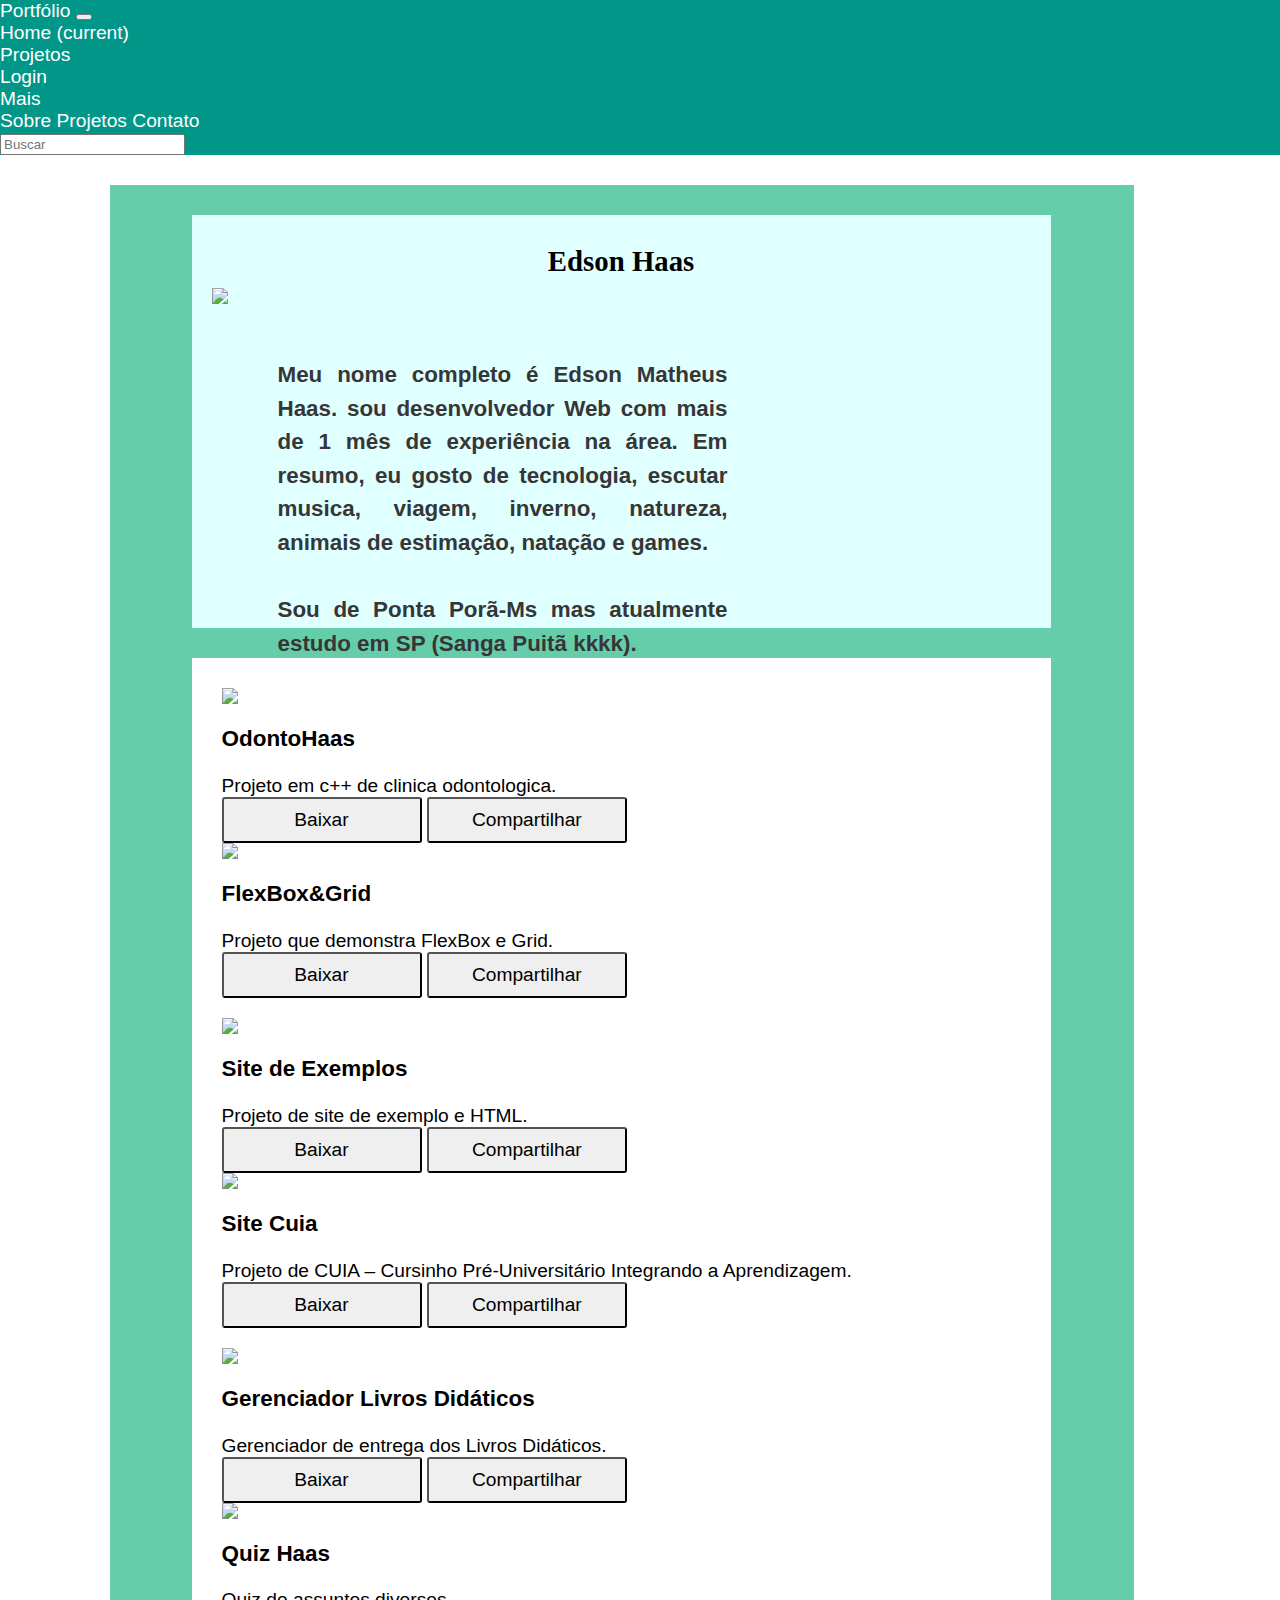
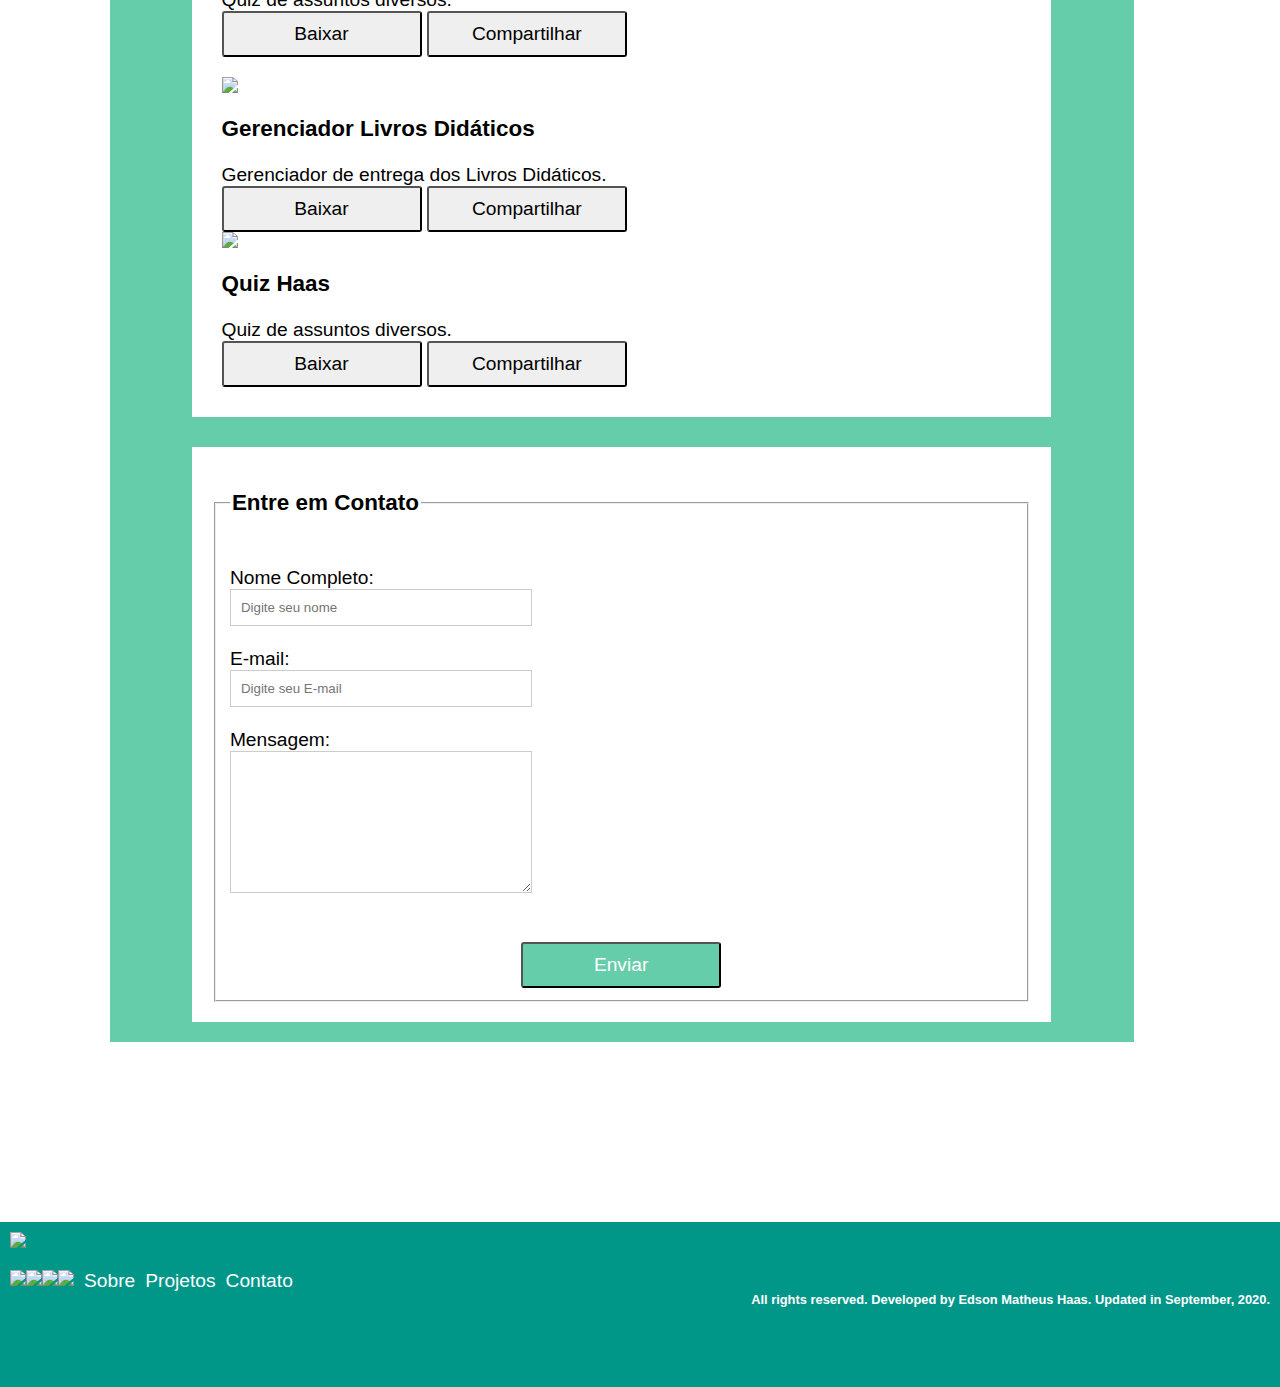
==== index.html @ 9301697a "atualizando quests" ====
<!DOCTYPE html>
<html lang="pt-br">
<head>
  <meta charset="utf-8">
  <meta name="viewport" content="width=device-width,initial-scale=1.0"/>
  <meta http-equiv="X-AU-Compatible" content="ie=edge">
  <link rel="stylesheet" href="./stilo.css" />
  <link rel="stylesheet" href="https://fonts.googleapis.com/css?family=Roboto:300,400,500,700|Material+Icons">
  <link rel="stylesheet" href="https://unpkg.com/bootstrap-material-design@4.1.1/dist/css/bootstrap-material-design.min.css" integrity="sha384-wXznGJNEXNG1NFsbm0ugrLFMQPWswR3lds2VeinahP8N0zJw9VWSopbjv2x7WCvX" crossorigin="anonymous">
  <title>Edson Haas</title>
<body>
  <header >



    <nav class="navbar navbar-expand-lg navbar-dark" style="background-color: #009688;">
      <a class="navbar-brand" href="#">Portfólio</a>
      <button class="navbar-toggler" type="button" data-toggle="collapse" data-target="#navbarsExample05" aria-controls="navbarsExample05" aria-expanded="false" aria-label="Toggle navigation">
        <span class="navbar-toggler-icon"></span>
      </button>

      <div class="collapse navbar-collapse" id="navbarsExample05">
        <ul class="navbar-nav mr-auto">
          <li class="nav-item active">
            <a class="nav-link" href="index.html">Home <span class="sr-only">(current)</span></a>
          </li>
          <li class="nav-item">
            <a class="nav-link" href="#projetos">Projetos</a>
          </li>
          <li class="nav-item">
            <a class="nav-link disabled" href="#">Login</a>
          </li>
          <li class="nav-item dropdown">
            <a class="nav-link dropdown-toggle" href="#" id="dropdown05" data-toggle="dropdown" aria-haspopup="true" aria-expanded="false">Mais</a>
            <div class="dropdown-menu" aria-labelledby="dropdown05">
              <a class="dropdown-item" href="#pessoal">Sobre</a>
              <a class="dropdown-item" href="#projetos">Projetos</a>
              <a class="dropdown-item" href="#contato">Contato</a>
            </div>
          </li>
        </ul>
        <form class="form-inline my-2 my-md-0">
          <input class="form-control" type="text" placeholder="Buscar">
        </form>
      </div>
    </nav>
  <!-- <nav>
    <ul class="menu">
      <li><a href="#pessoal">Sobre</a></li>
      <li><a href="#projetos">Projetos </a></li>
      <li><a href="#contato">Contato</a></li>

    </ul>
  </nav> -->

</header>

<main>


    <section class="pessoal" id="pessoal">
      <h2>Edson Haas</h2>
      <div class="ceo">
          <img src="./img/img_ceo.png">
          <div class="d-xl-block d-none">
            <h5>Meu nome completo é Edson Matheus Haas. sou desenvolvedor Web com mais de 1 mês de experiência na área.
              Em resumo, eu gosto de tecnologia, escutar musica, viagem,
              inverno, natureza, animais de estimação, natação e games.<br><br>
                Sou de Ponta Porã-Ms mas atualmente estudo em SP (Sanga Puitã kkkk).</h5>
          </div>

        </div>
        <div class="ceoText">

    </section>

    <section class="projetos" id="projetos">
      <div class="row p-2">
      <div class="col-lg-12 col-md-12 col-sm-12 mb-2">
      <div class="card">
        <a href="projeto1.html">
         <img src="./img/projeto1.jpg"></a>

        <div class="card-body">
          <h3>OdontoHaas</h3>
         <p>Projeto em c++ de clinica odontologica.</p>
          <button class="btn btn-primary">Baixar</button>
          <button class="btn btn-outline-success">Compartilhar</button>
        </div>
      </div>
    </div>
      <div class="col-lg-12 col-md-12 col-sm-12 mb-2">
      <div class="card">
        <a href="projeto2.html">
         <img src="./img/projeto2.jpg"></a>
         <div class="card-body">
           <h3>FlexBox&Grid</h3>
           <p>Projeto que demonstra FlexBox e Grid.</p>
           <button class="btn btn-primary">Baixar</button>
           <button class="btn btn-outline-success">Compartilhar</button>
         </div>
        </div>
       </div>
      </div>
      <div class="row p-2">
       <div class="col-lg-12 col-md-12 col-sm-12 mb-2">
       <div class="card">
        <a href="projeto3.html">
         <img src="./img/projeto3.jpg"></a>
         <div class="card-body">
           <h3>Site de Exemplos</h3>
          <p>Projeto de site de exemplo e HTML.</p>
           <button class="btn btn-primary">Baixar</button>
           <button class="btn btn-outline-success">Compartilhar</button>
         </div>
      </div>
    </div>
      <div class="col-lg-12 col-md-12 col-sm-12 mb-2">
      <div class="card">
        <a href="projeto4.html">
        <img src="./img/projeto4.jpg"></a>
        <div class="card-body">
          <h3>Site Cuia</h3>
          <p>Projeto de CUIA – Cursinho Pré-Universitário Integrando a Aprendizagem.</p>
          <button class="btn btn-primary">Baixar</button>
          <button class="btn btn-outline-success">Compartilhar</button>
        </div>
      </div>
    </div>
  </div>
      <div class="row p-2">
       <div class="col-lg-12 col-md-12 col-sm-12 mb-2">
       <div class="card">
        <a href="projeto5.html">
         <img src="./img/projeto5.jpg"></a>
         <div class="card-body">
           <h3>Gerenciador Livros Didáticos</h3>
          <p>Gerenciador de entrega dos Livros Didáticos.</p>
           <button class="btn btn-primary">Baixar</button>
           <button class="btn btn-outline-success">Compartilhar</button>
         </div>
      </div >
    </div>
      <div class="col-lg-12 col-md-12 col-sm-12 mb-2">
      <div class="card">
        <a href="projeto6.html">
         <img src="./img/projeto6.jpg"></a>
         <div class="card-body">
           <h3>Quiz Haas</h3>
           <p>Quiz de assuntos diversos.</p>
           <button class="btn btn-primary">Baixar</button>
           <button class="btn btn-outline-success">Compartilhar</button>
       </div>
      </div>
    </div>
  </div>
    <div class="row p-2">
      <div class="col-lg-12 col-md-12 col-sm-12 mb-2">
       <div class="card">
        <a href="projeto5.html">
         <img src="./img/projeto5.jpg"></a>
         <div class="card-body">
           <h3>Gerenciador Livros Didáticos</h3>
          <p>Gerenciador de entrega dos Livros Didáticos.</p>
           <button class="btn btn-primary">Baixar</button>
           <button class="btn btn-outline-success">Compartilhar</button>
         </div>
      </div>
      </div>

      <div class="col-lg-12 col-md-12 col-sm-12 mb-2">
      <div  class="card">
        <a href="projeto6.html">
         <img src="./img/projeto6.jpg"></a>
         <div class="card-body">
           <h3>Quiz Haas</h3>
           <p>Quiz de assuntos diversos.</p>
           <button class="btn btn-primary">Baixar</button>
           <button class="btn btn-outline-success">Compartilhar</button>
         </div>
        </div>
      </div>

  </section>

    <section class="contato" id="contato">
      <form  method="get">
        <fieldset>
     <legend>
         <h3>Entre em Contato</h3></legend><br>
            <label for="nome">Nome Completo:</label><br>
            <input type="text" class="field" name="name" placeholder="Digite seu nome"><br><br>

            <label for="email">E-mail:</label><br>
            <input type="email" class="field" name="email" placeholder="Digite seu E-mail"><br><br>

            <label>Mensagem:</label><br>
            <textarea class="field" cols="35" rows="8"></textarea><br>

            </select><br><br>

             <p class="center-content">
              <input type="submit" class="btn btn-green" name="Enviar" value="Enviar">
              </p>

        </fieldset>

      </form>

    </section>

  </main>
<footer>

  <a href="index.html">
  <img src="./img/img_logo.png"></a><br>
   <div class="logos">
     <a href="https://pt-br.facebook.com/ifms.pp/">
     <img src="./img/img_logo1.png">
     <a href="https://twitter.com/IFMS_Ponta">
     <img src="./img/img_logo2.png">
     <a href="https://www.instagram.com/ifms_ponta/">
     <img src="./img/img_logo3.png">
     <a href="https://www.youtube.com/channel/UC_DLD3-ADKtoa6j-EUTqTvg">
     <img src="./img/img_logo4.png">


     <ul class="menu">
       <li><a href="#pessoal">Sobre</a></li>
       <li><a href="#projetos">Projetos</a></li>
       <li><a href="#contato">Contato</a></li>

     </ul>

   </div>
<h6>All rights reserved. Developed by Edson Matheus Haas. Updated in September, 2020.<h6>

</footer>
<script src="https://code.jquery.com/jquery-3.2.1.slim.min.js" integrity="sha384-KJ3o2DKtIkvYIK3UENzmM7KCkRr/rE9/Qpg6aAZGJwFDMVNA/GpGFF93hXpG5KkN" crossorigin="anonymous"></script>
<script src="https://unpkg.com/popper.js@1.12.6/dist/umd/popper.js" integrity="sha384-fA23ZRQ3G/J53mElWqVJEGJzU0sTs+SvzG8fXVWP+kJQ1lwFAOkcUOysnlKJC33U" crossorigin="anonymous"></script>
<script src="https://unpkg.com/bootstrap-material-design@4.1.1/dist/js/bootstrap-material-design.js" integrity="sha384-CauSuKpEqAFajSpkdjv3z9t8E7RlpJ1UP0lKM/+NdtSarroVKu069AlsRPKkFBz9" crossorigin="anonymous"></script>

</body>

</html>
---- stilo.css ----
body{
	background-image: url("img/fundos_site.jpg");
	background-repeat: no-repeat;
	background-position: top;
	background-size: 100%;
	background-attachment: fixed;
}

body,ul,li,p{
  margin: 0px;
  padding: 0px;
  list-style: none;
  font-size: 1.2rem;
  font-family: arial;
}

}
body{
  margin-bottom: 100px;
}

a{
  text-decoration: none;
  color: white
}

h1 {
  text-align: center;
  margin-top: 100px;
}

h2 {
  text-align: center;
  margin: 10px;
	font-family: georgia;
}

img{
  max-width: 100%;
  display: block;
}

/* .header{
  background:#009688;
  display: flex;
  flex-wrap: wrap;
  justify-content: space-between;
  align-items: center;
  padding: 20px;
} */

.menu{
  display: flex;
}

.menu li{
  margin-left: 10px
}

.menu li a{
  display: block;
  padding: 0px;
}

.projetos{
	overflow: hidden;
}

.projetos img{
  max-width: 100%;
  -moz-transition: All 0.3s;
  -webkit-transition: All 0.3s;
  transition: All;
}

.projetos:hover img{
  -moz-transform: scale(1.1);
  -webkit-transform: scale(1.1);
  transform: scale(1.1);
}

main{
	width: 80%;
	background: #66CDAA;
	position: relative;
	top: 10px;
	left: 7%;
	float: left;
	margin: 20px;
	padding-bottom: 20px;
}

main section{
	width: 80%;
	margin-left: 8%;
	padding: 20px;
	margin-top: 30px;
	background-color:white;
}

.projetos{
  display: flex;
  flex-wrap: wrap;
}

.projetos> div{
  flex: 1 1 400px;
  margin: 10px;
}

.pessoal{
	background-color: #E0FFFF;
}

h5{
	display: flex;
  flex-direction:row-reverse;
	margin: 50px;
	font-size: 1.4rem;
	font-family: Helvetica;
  color: 		#363636;
	text-align: justify;
	line-height: 1.5;
  height:0px;
	width:450px;
	padding-top: 20px;
}

/* form{
	background-color:#E0FFFF;
	margin: 45px;
	border-radius: 3px;
	width: 90%;
	list-style: none;
	font-size: 1.2rem;
	font-family: arial;
} */

 textarea{
	outline: none;
	width: 300px;
}

.field{
	border: solid 1px #ccc;
	padding: 10px;
	outline: none;
	width: 280px;
}

.field:focus{
	border-color: #18A383;
}

.center-content{
	text-align: center;
}

.btn{
	border-radius: 3px;
	display: inline-block;
	padding: 10px 5px;
	font-size: 1.2rem;
	font-family: arial;
	width: 200px;
}

.btn-green{
	color: white;
  background-color: #66CDAA;
}

.btn-green:hover{
	background-color: #009688;
}

.btn-green:active{
	background-color: #008080;
}

.ceo{
	display: flex;
	flex-direction: row;
	margin: 0px;
	width: 240px ;
  height: 300px;
	margin: 0px;
}

.ceoText{
	display: flex;
	flex-direction:row;
	flex-direction: column;
	max-width: 500px;
	margin: 0px;
	padding: 10px;
}

.logos{
  display: flex;
  flex-direction: row;
}

footer h6{
  display: flex;
  flex-direction:row-reverse;
  color: white;
	margin: 0px;
}

footer{
	 display: block;
	 clear: both;
	 height: 115px;
	 padding: 10px;
	 position: relative;
	 background-color: 	#009688;
	 top: 170px;
	 bottom: 0px;
	 overflow: hidden;
	 padding-bottom: 40px;
}
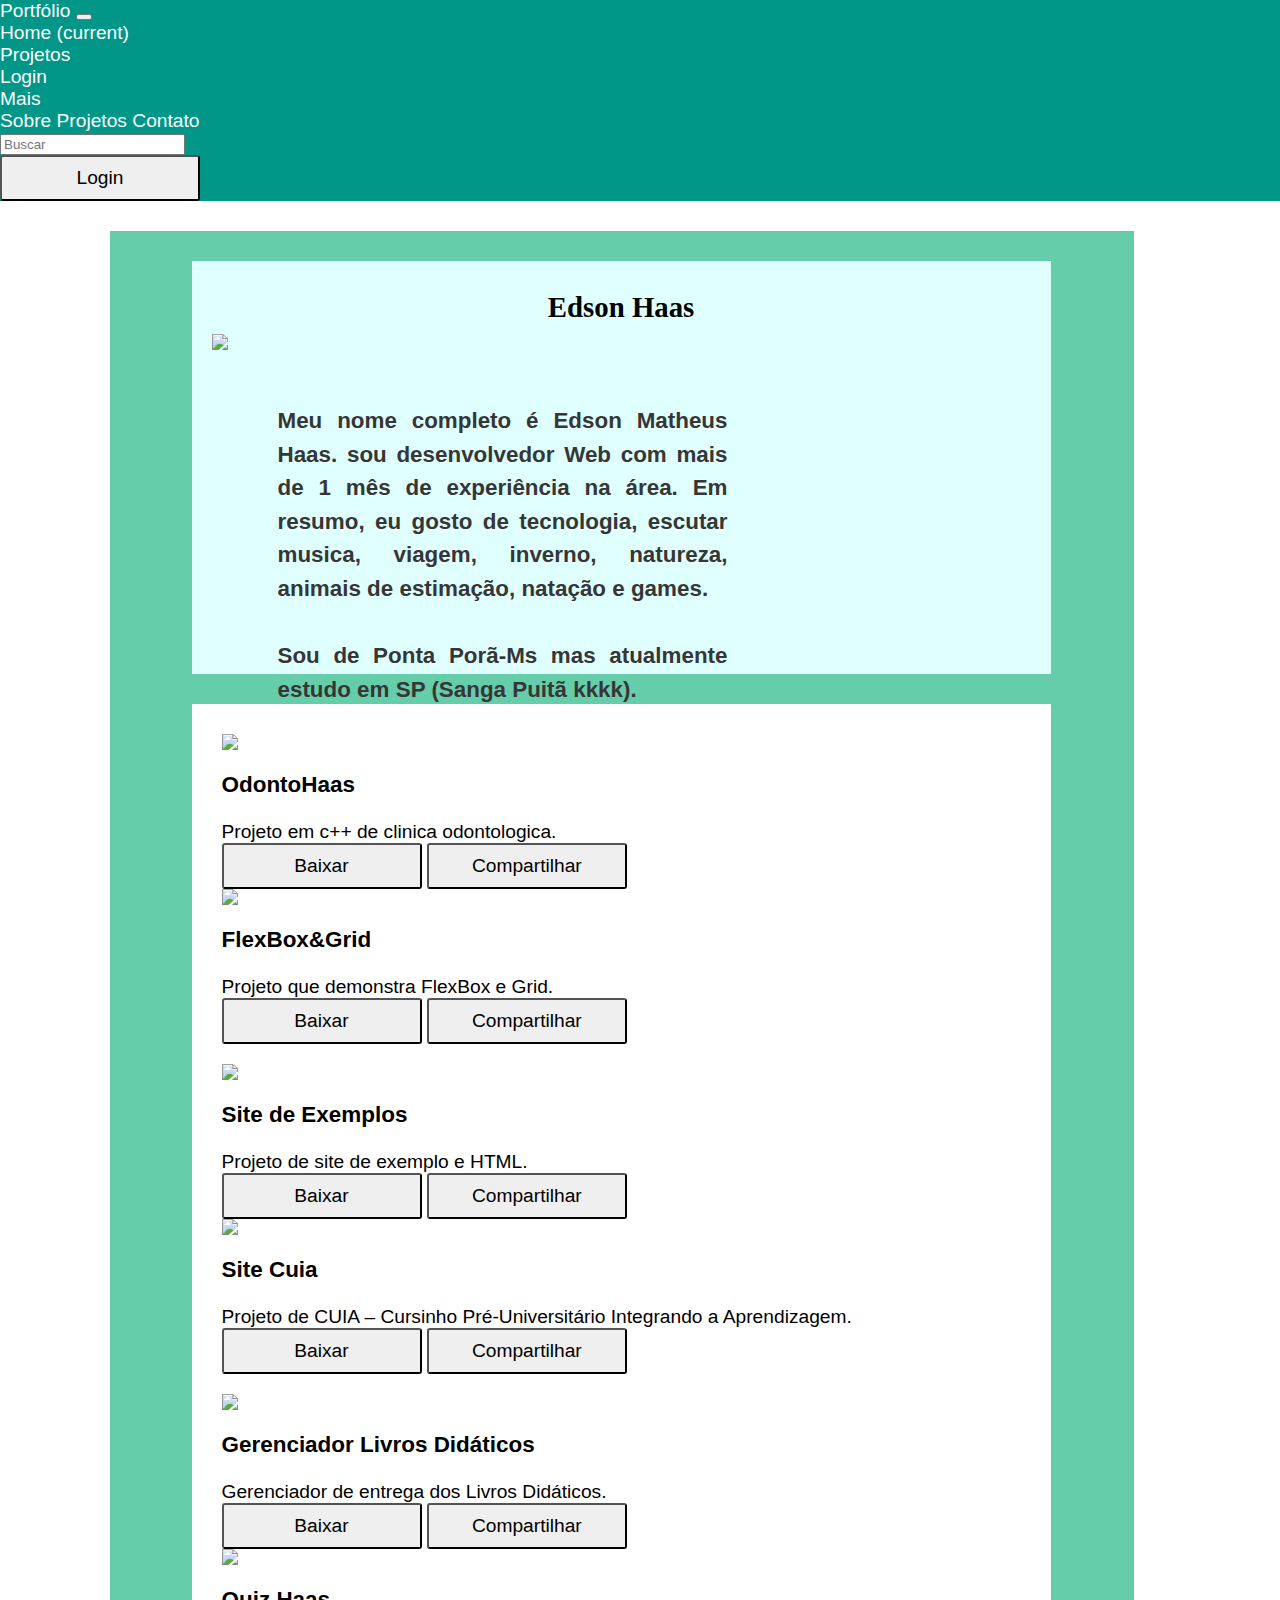
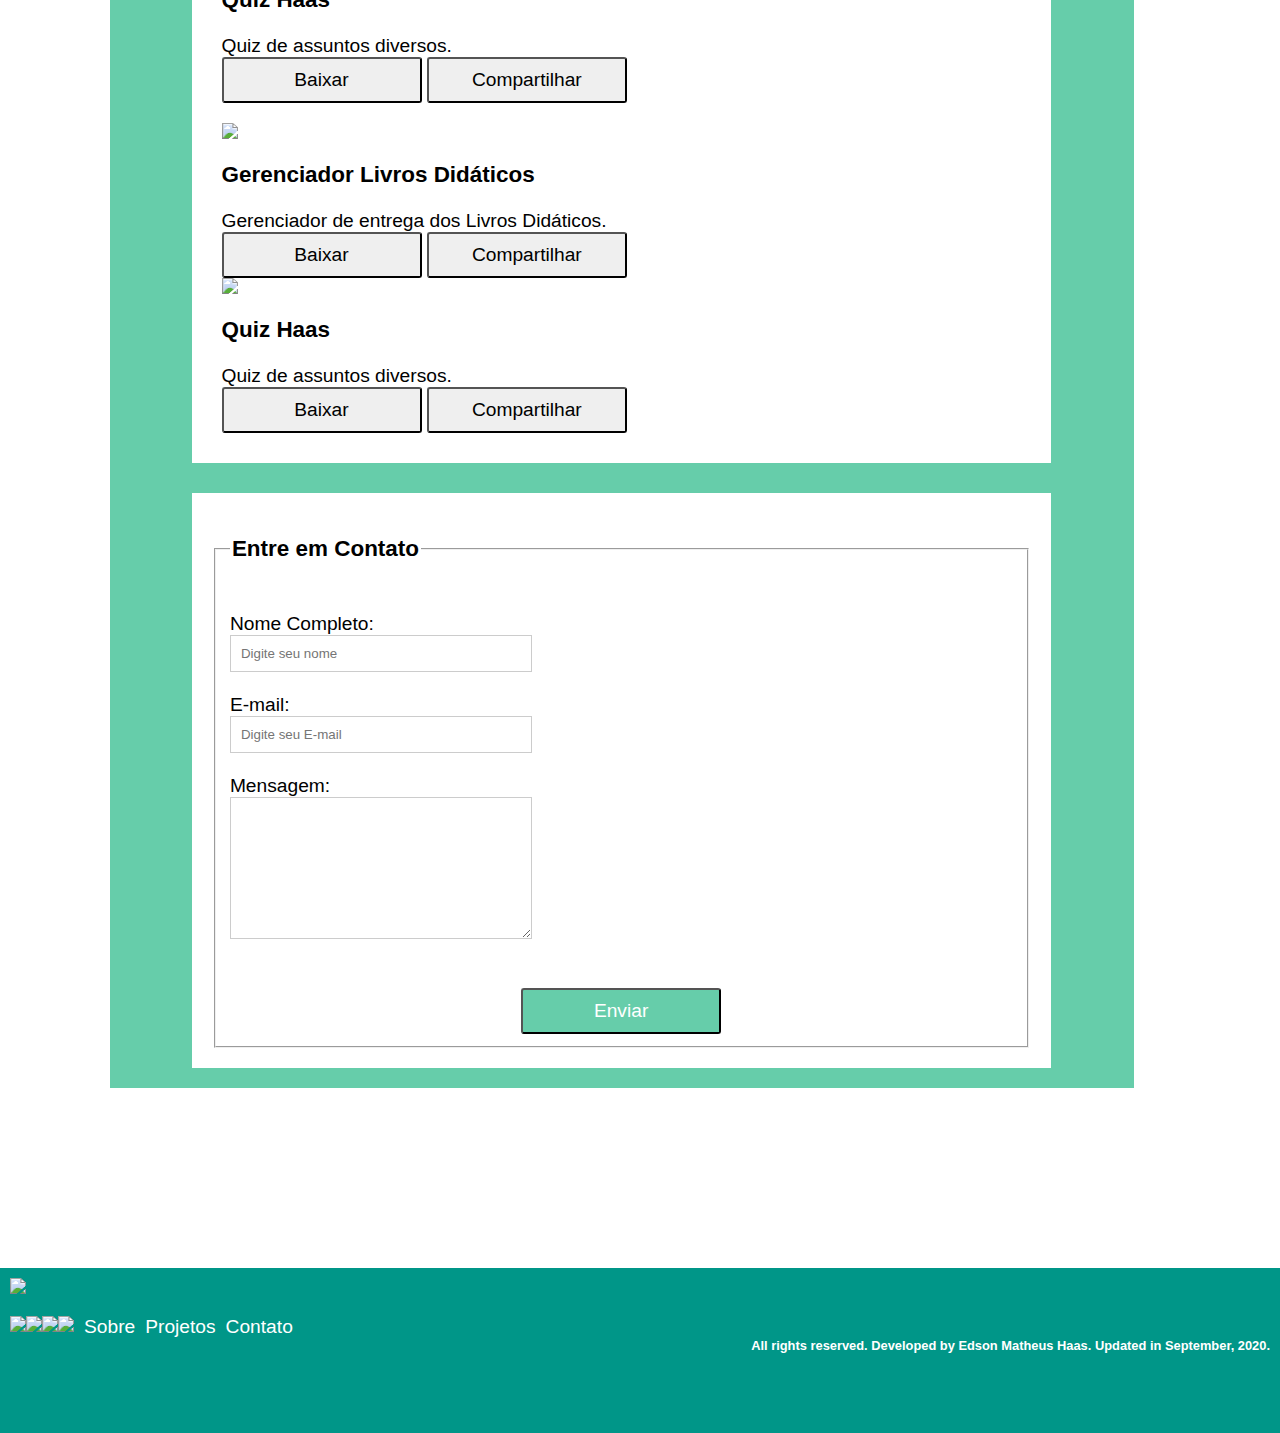
==== commit 1f35a151: "arrumei" ====
--- a/index.html
+++ b/index.html
@@ -7,14 +7,22 @@
   <link rel="stylesheet" href="./stilo.css" />
   <link rel="stylesheet" href="https://fonts.googleapis.com/css?family=Roboto:300,400,500,700|Material+Icons">
   <link rel="stylesheet" href="https://unpkg.com/bootstrap-material-design@4.1.1/dist/css/bootstrap-material-design.min.css" integrity="sha384-wXznGJNEXNG1NFsbm0ugrLFMQPWswR3lds2VeinahP8N0zJw9VWSopbjv2x7WCvX" crossorigin="anonymous">
+  <link rel="shortcut icon" href="img\favicon_pasta\favicon.png" />
   <title>Edson Haas</title>
 <body>
-  <header >
+
+
+    <div class="d-none  d-md-block">
+        <header >
+
+            <img src="img\favicon_pasta\favicon-96x96.png" alt="">
+ 
+    </div>
 
 
 
     <nav class="navbar navbar-expand-lg navbar-dark" style="background-color: #009688;">
-      <a class="navbar-brand" href="#">Portfólio</a>
+      <a class="navbar-brand d-md-none" href="#">Portfólio</a>
       <button class="navbar-toggler" type="button" data-toggle="collapse" data-target="#navbarsExample05" aria-controls="navbarsExample05" aria-expanded="false" aria-label="Toggle navigation">
         <span class="navbar-toggler-icon"></span>
       </button>
@@ -42,6 +50,7 @@
         <form class="form-inline my-2 my-md-0">
           <input class="form-control" type="text" placeholder="Buscar">
         </form>
+              <button class="btn btn-outline-dark d-md-none">Login</button>
       </div>
     </nav>
   <!-- <nav>
--- a/stilo.css
+++ b/stilo.css
@@ -16,7 +16,7 @@
 
 }
 body{
-  margin-bottom: 100px;
+  margin-bottom: 100px ;
 }
 
 a{
@@ -126,15 +126,7 @@
 	padding-top: 20px;
 }
 
-/* form{
-	background-color:#E0FFFF;
-	margin: 45px;
-	border-radius: 3px;
-	width: 90%;
-	list-style: none;
-	font-size: 1.2rem;
-	font-family: arial;
-} */
+
 
  textarea{
 	outline: none;
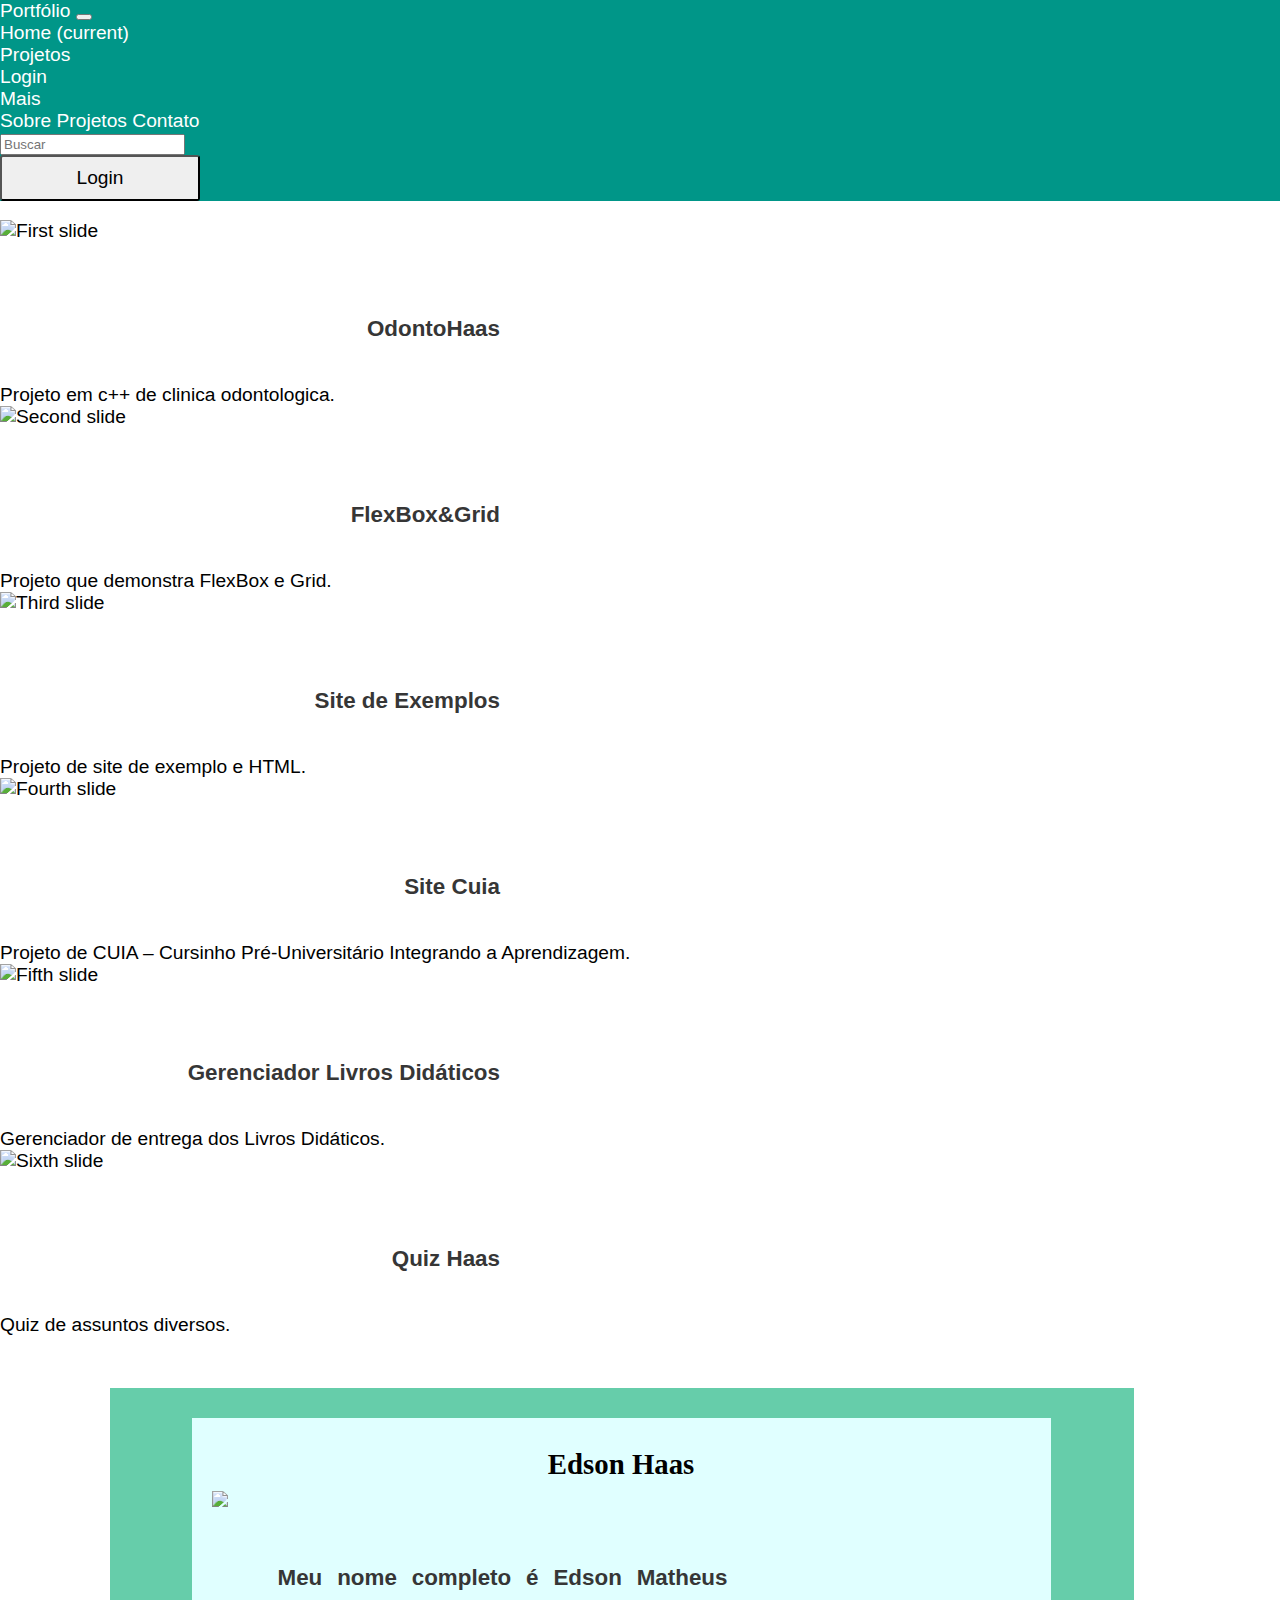
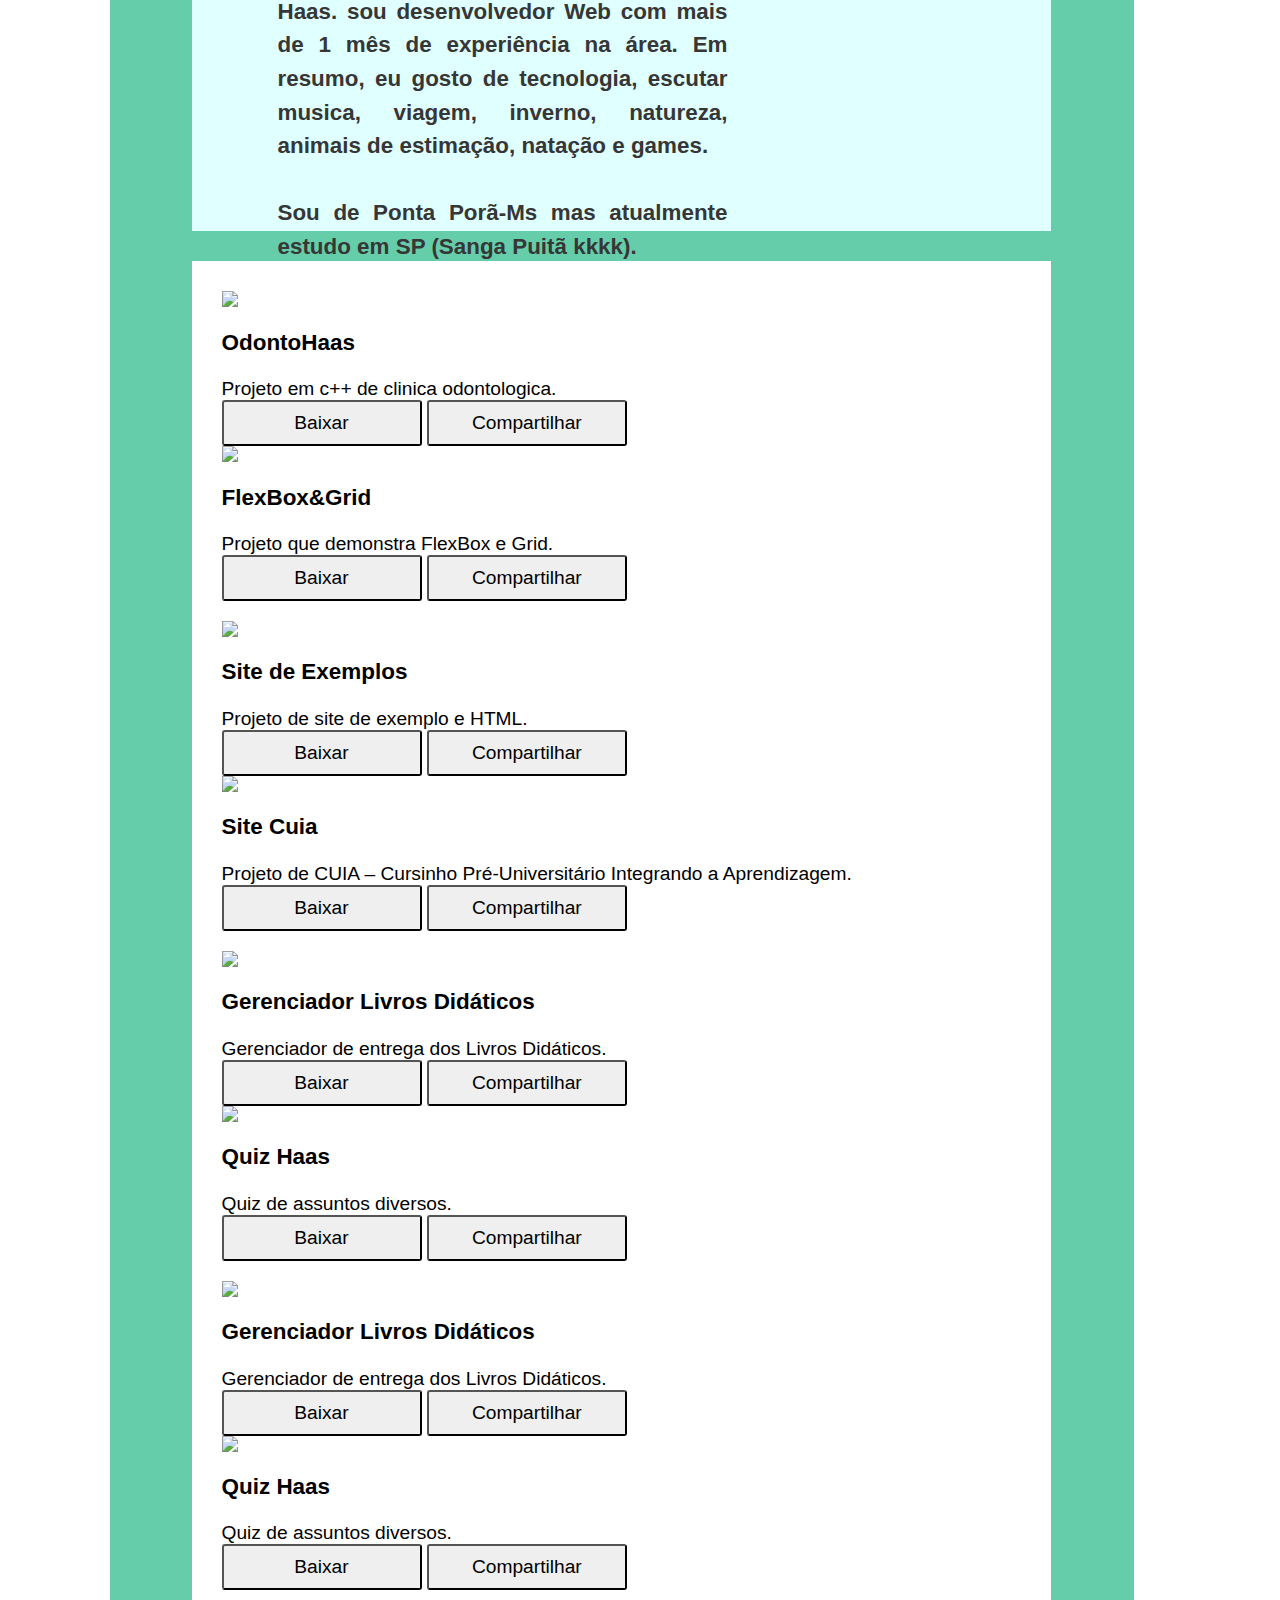
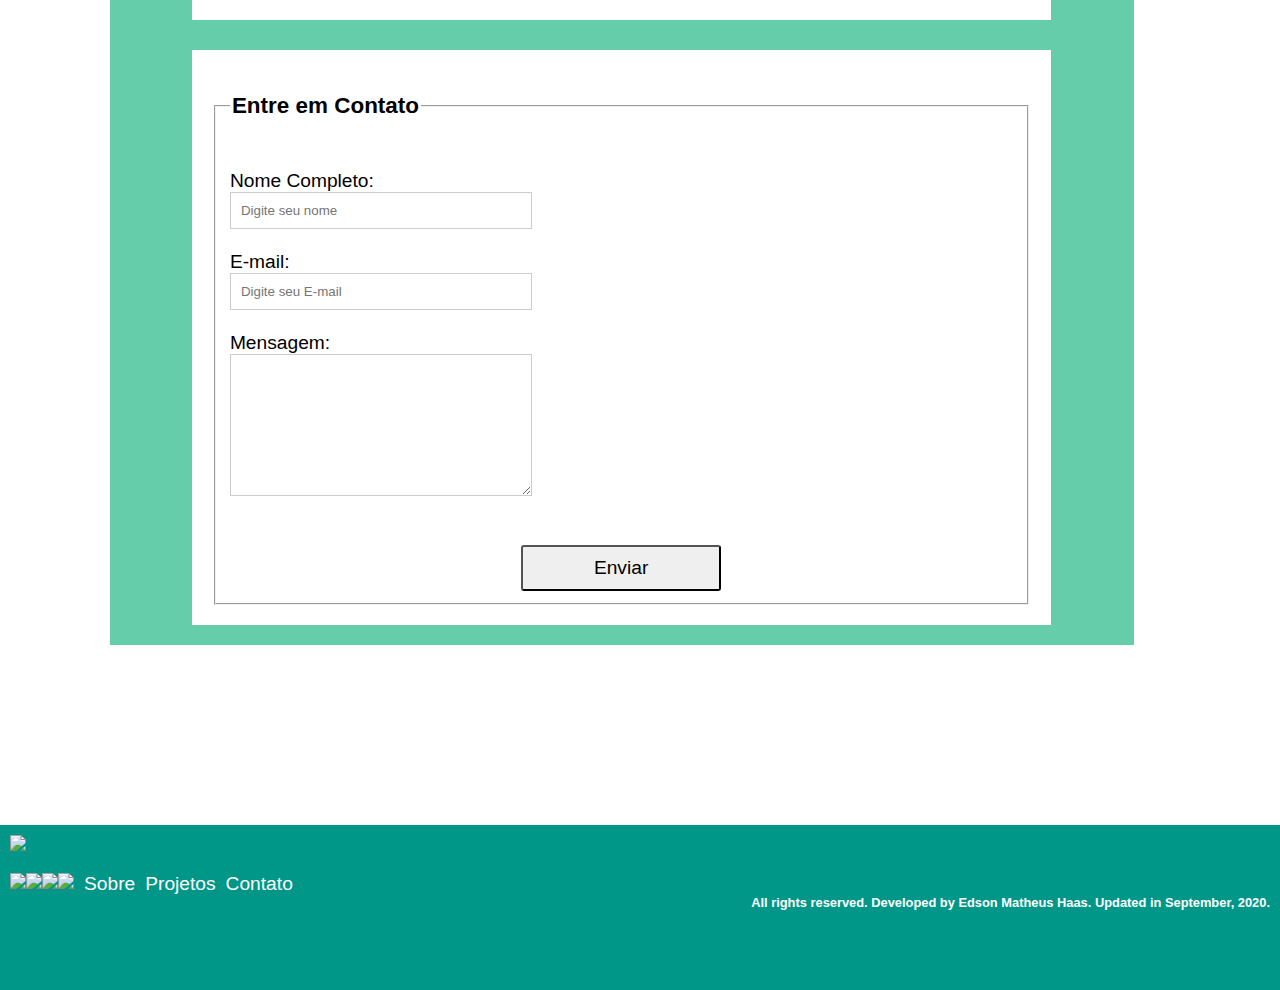
==== commit 67420f01: "fazendo Quests 3" ====
--- a/index.html
+++ b/index.html
@@ -16,7 +16,7 @@
         <header >
 
             <img src="img\favicon_pasta\favicon-96x96.png" alt="">
- 
+
     </div>
 
 
@@ -53,16 +53,72 @@
               <button class="btn btn-outline-dark d-md-none">Login</button>
       </div>
     </nav>
-  <!-- <nav>
-    <ul class="menu">
-      <li><a href="#pessoal">Sobre</a></li>
-      <li><a href="#projetos">Projetos </a></li>
-      <li><a href="#contato">Contato</a></li>
-
-    </ul>
-  </nav> -->
-
 </header>
+    <div id="carouselExampleIndicators" class="carousel slide" data-ride="carousel">
+      <ol class="carousel-indicators">
+        <li data-target="#carouselExampleIndicators" data-slide-to="0" class="active"></li>
+        <li data-target="#carouselExampleIndicators" data-slide-to="1"></li>
+        <li data-target="#carouselExampleIndicators" data-slide-to="2"></li>
+        <li data-target="#carouselExampleIndicators" data-slide-to="3"></li>
+        <li data-target="#carouselExampleIndicators" data-slide-to="4"></li>
+        <li data-target="#carouselExampleIndicators" data-slide-to="5"></li>
+      </ol>
+      <div class="carousel-inner">
+        <div class="carousel-item active">
+          <img class="d-block w-100" src="./img/projeto1.jpg" alt="First slide">
+          <div class="carousel-caption d-none d-md-block">
+             <h5>OdontoHaas</h5><br>
+             <p >Projeto em c++ de clinica odontologica.</p>
+          </div>
+        </div>
+        <div class="carousel-item">
+          <img class="d-block w-100" src="./img/projeto2.jpg"alt="Second slide">
+          <div class="carousel-caption d-none d-md-block">
+             <h5>FlexBox&Grid</h5><br>
+             <p>Projeto que demonstra FlexBox e Grid.</p>
+          </div>
+        </div>
+        <div class="carousel-item">
+          <img class="d-block w-100" src="./img/projeto3.jpg" alt="Third slide">
+          <div class="carousel-caption d-none d-md-block">
+             <h5>Site de Exemplos</h5><br>
+             <p>Projeto de site de exemplo e HTML.</p>
+          </div>
+        </div>
+
+      <div class="carousel-item">
+        <img class="d-block w-100" src="./img/projeto4.jpg" alt="Fourth slide">
+        <div class="carousel-caption d-none d-md-block">
+           <h5>Site Cuia</h5><br>
+           <p>Projeto de CUIA – Cursinho Pré-Universitário Integrando a Aprendizagem.</p>
+        </div>
+      </div>
+
+    <div class="carousel-item">
+      <img class="d-block w-100" src="./img/projeto5.jpg" alt="Fifth slide">
+      <div class="carousel-caption d-none d-md-block">
+         <h5>Gerenciador Livros Didáticos</h5><br>
+         <p>Gerenciador de entrega dos Livros Didáticos.</p>
+      </div>
+    </div>
+
+  <div class="carousel-item">
+    <img class="d-block w-100" src="./img/projeto6.jpg" alt="Sixth slide">
+    <div class="carousel-caption d-none d-md-block">
+       <h5>Quiz Haas</h5><br>
+       <p>Quiz de assuntos diversos.</p>
+    </div>
+  </div>
+</div>
+      <a class="carousel-control-prev" href="#carouselExampleIndicators" role="button" data-slide="prev">
+        <span class="carousel-control-prev-icon" aria-hidden="true"></span>
+        <span class="sr-only">Previous</span>
+      </a>
+      <a class="carousel-control-next" href="#carouselExampleIndicators" role="button" data-slide="next">
+        <span class="carousel-control-next-icon" aria-hidden="true"></span>
+        <span class="sr-only">Next</span>
+      </a>
+    </div>
 
 <main>
 
@@ -209,7 +265,7 @@
             </select><br><br>
 
              <p class="center-content">
-              <input type="submit" class="btn btn-green" name="Enviar" value="Enviar">
+              <input type="submit" class="btn btn-outline-primary" name="Enviar" value="Enviar">
               </p>
 
         </fieldset>
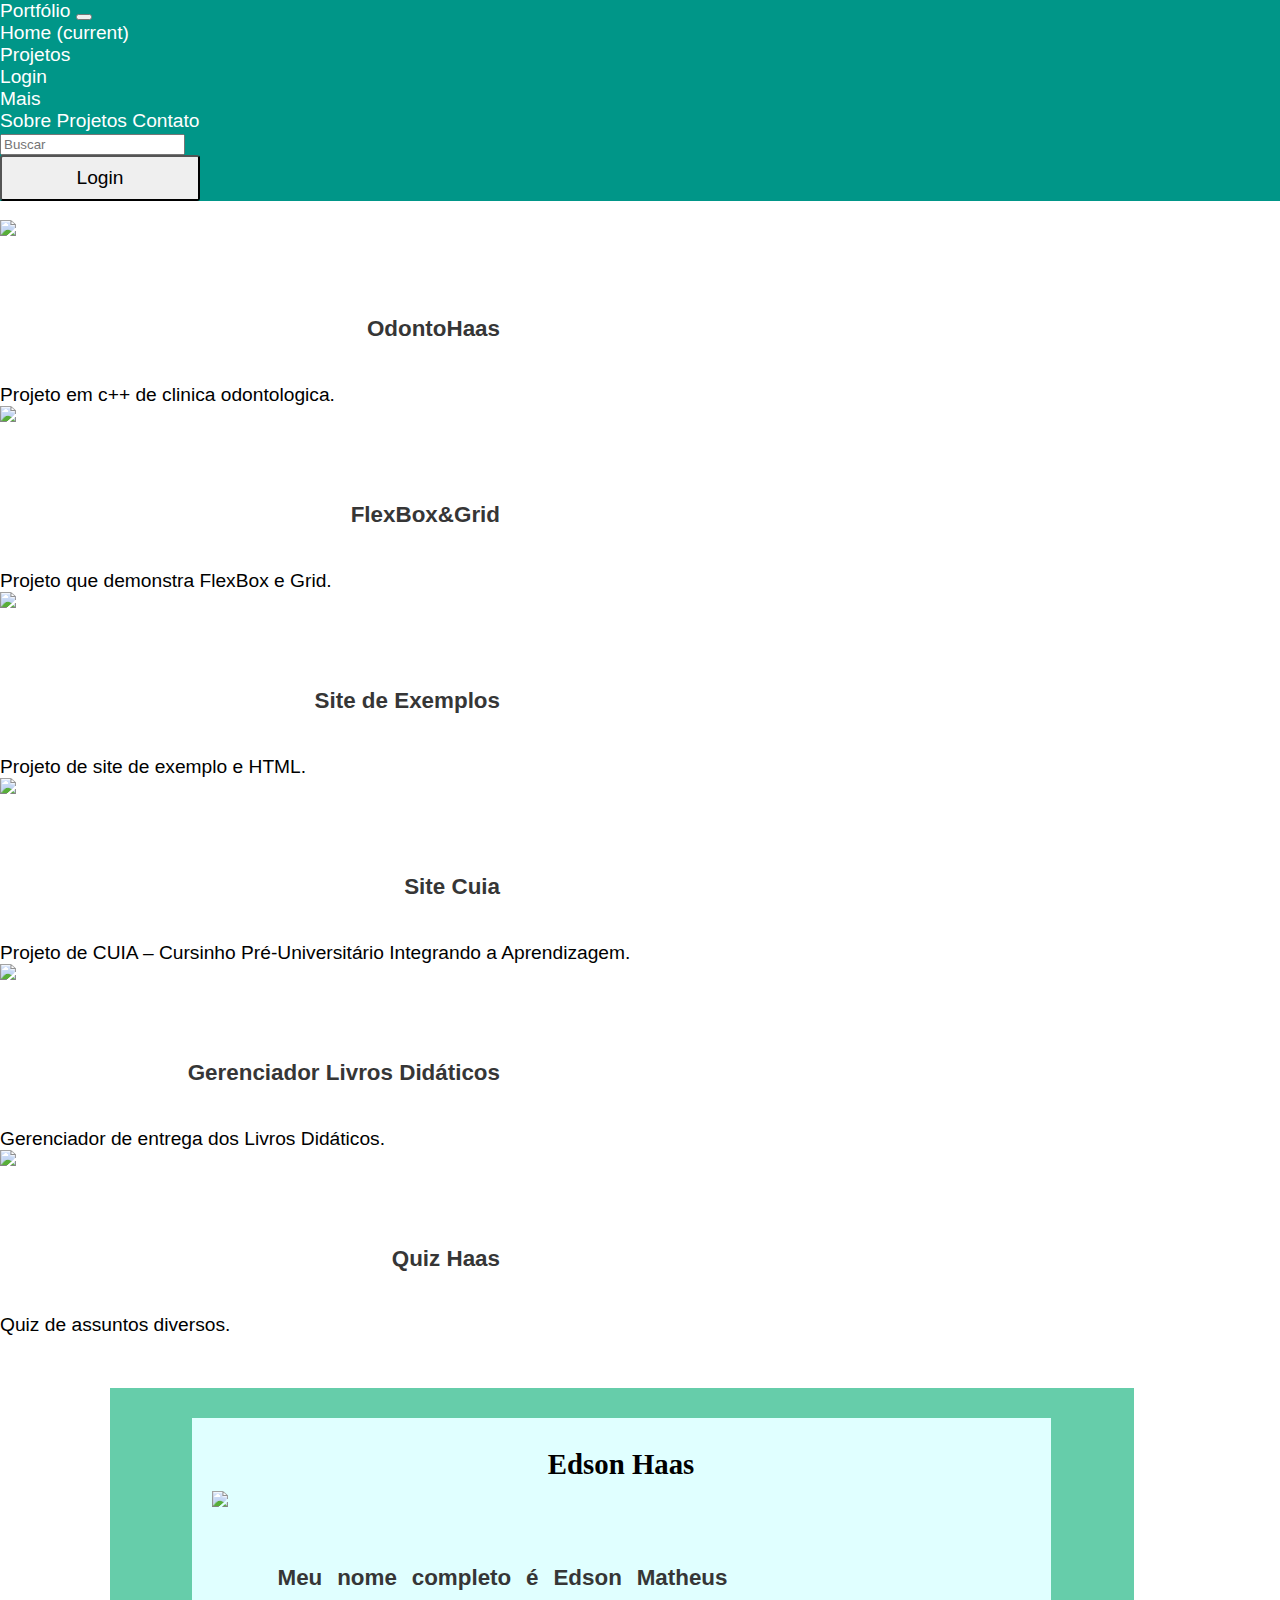
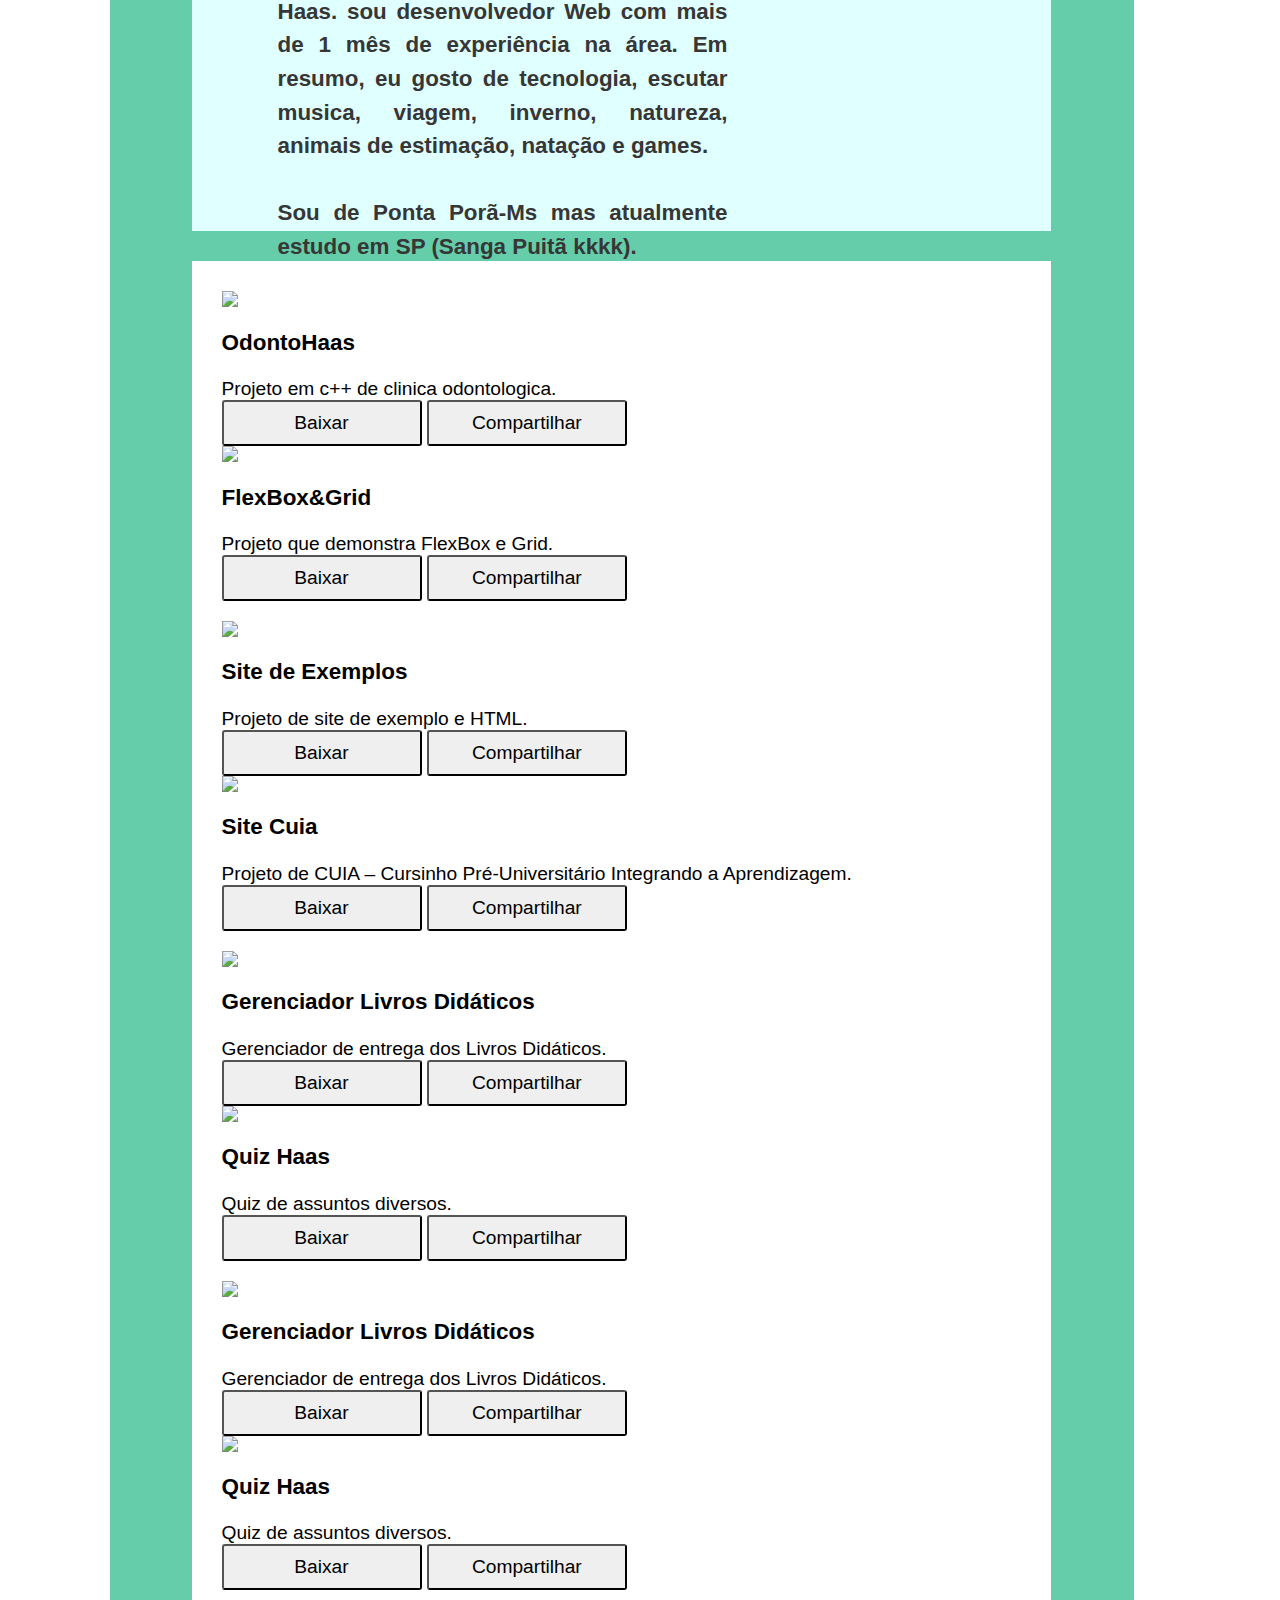
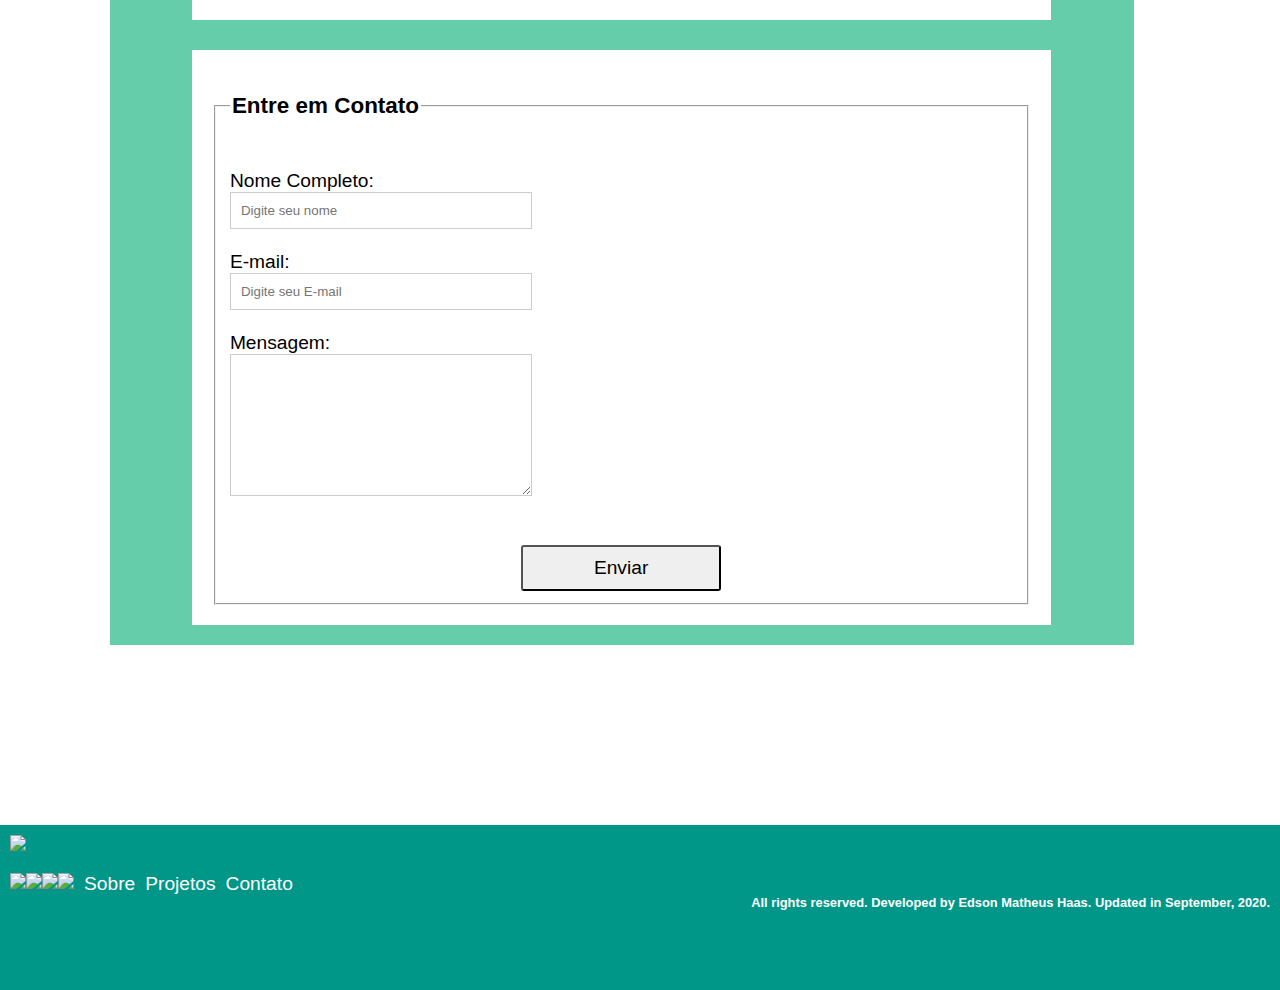
==== commit 53135789: "criação do ciclo de vida" ====
--- a/index.html
+++ b/index.html
@@ -7,6 +7,7 @@
   <link rel="stylesheet" href="./stilo.css" />
   <link rel="stylesheet" href="https://fonts.googleapis.com/css?family=Roboto:300,400,500,700|Material+Icons">
   <link rel="stylesheet" href="https://unpkg.com/bootstrap-material-design@4.1.1/dist/css/bootstrap-material-design.min.css" integrity="sha384-wXznGJNEXNG1NFsbm0ugrLFMQPWswR3lds2VeinahP8N0zJw9VWSopbjv2x7WCvX" crossorigin="anonymous">
+  <link rel="manifest" href="manifest.json" />
   <link rel="shortcut icon" href="img\favicon_pasta\favicon.png" />
   <title>Edson Haas</title>
 <body>
@@ -65,21 +66,24 @@
       </ol>
       <div class="carousel-inner">
         <div class="carousel-item active">
-          <img class="d-block w-100" src="./img/projeto1.jpg" alt="First slide">
+          <a href="projeto1.html">
+            <img class="d-block w-100" src="./img/projeto1.jpg" alt="First slide"></a>
           <div class="carousel-caption d-none d-md-block">
              <h5>OdontoHaas</h5><br>
              <p >Projeto em c++ de clinica odontologica.</p>
           </div>
         </div>
         <div class="carousel-item">
-          <img class="d-block w-100" src="./img/projeto2.jpg"alt="Second slide">
+          <a href="projeto2.html">
+            <img class="d-block w-100" src="./img/projeto2.jpg"alt="Second slide"></a>
           <div class="carousel-caption d-none d-md-block">
              <h5>FlexBox&Grid</h5><br>
              <p>Projeto que demonstra FlexBox e Grid.</p>
           </div>
         </div>
         <div class="carousel-item">
-          <img class="d-block w-100" src="./img/projeto3.jpg" alt="Third slide">
+          <a href="projeto3.html">
+            <img class="d-block w-100" src="./img/projeto3.jpg" alt="Third slide"></a>
           <div class="carousel-caption d-none d-md-block">
              <h5>Site de Exemplos</h5><br>
              <p>Projeto de site de exemplo e HTML.</p>
@@ -87,7 +91,8 @@
         </div>
 
       <div class="carousel-item">
-        <img class="d-block w-100" src="./img/projeto4.jpg" alt="Fourth slide">
+        <a href="projeto4.html">
+          <img class="d-block w-100" src="./img/projeto4.jpg" alt="Fourth slide"></a>
         <div class="carousel-caption d-none d-md-block">
            <h5>Site Cuia</h5><br>
            <p>Projeto de CUIA – Cursinho Pré-Universitário Integrando a Aprendizagem.</p>
@@ -95,7 +100,8 @@
       </div>
 
     <div class="carousel-item">
-      <img class="d-block w-100" src="./img/projeto5.jpg" alt="Fifth slide">
+      <a href="projeto5.html">
+        <img class="d-block w-100" src="./img/projeto5.jpg" alt="Fifth slide"></a>
       <div class="carousel-caption d-none d-md-block">
          <h5>Gerenciador Livros Didáticos</h5><br>
          <p>Gerenciador de entrega dos Livros Didáticos.</p>
@@ -103,7 +109,8 @@
     </div>
 
   <div class="carousel-item">
-    <img class="d-block w-100" src="./img/projeto6.jpg" alt="Sixth slide">
+    <a href="projeto6.html">
+      <img class="d-block w-100" src="./img/projeto6.jpg" alt="Sixth slide"></a>
     <div class="carousel-caption d-none d-md-block">
        <h5>Quiz Haas</h5><br>
        <p>Quiz de assuntos diversos.</p>
@@ -305,6 +312,8 @@
 <script src="https://unpkg.com/popper.js@1.12.6/dist/umd/popper.js" integrity="sha384-fA23ZRQ3G/J53mElWqVJEGJzU0sTs+SvzG8fXVWP+kJQ1lwFAOkcUOysnlKJC33U" crossorigin="anonymous"></script>
 <script src="https://unpkg.com/bootstrap-material-design@4.1.1/dist/js/bootstrap-material-design.js" integrity="sha384-CauSuKpEqAFajSpkdjv3z9t8E7RlpJ1UP0lKM/+NdtSarroVKu069AlsRPKkFBz9" crossorigin="anonymous"></script>
 
+<script src="register.js"type="text/javascript"></script>
+<script src="sw.js"type="text/javascript"></script>
 </body>
 
 </html>
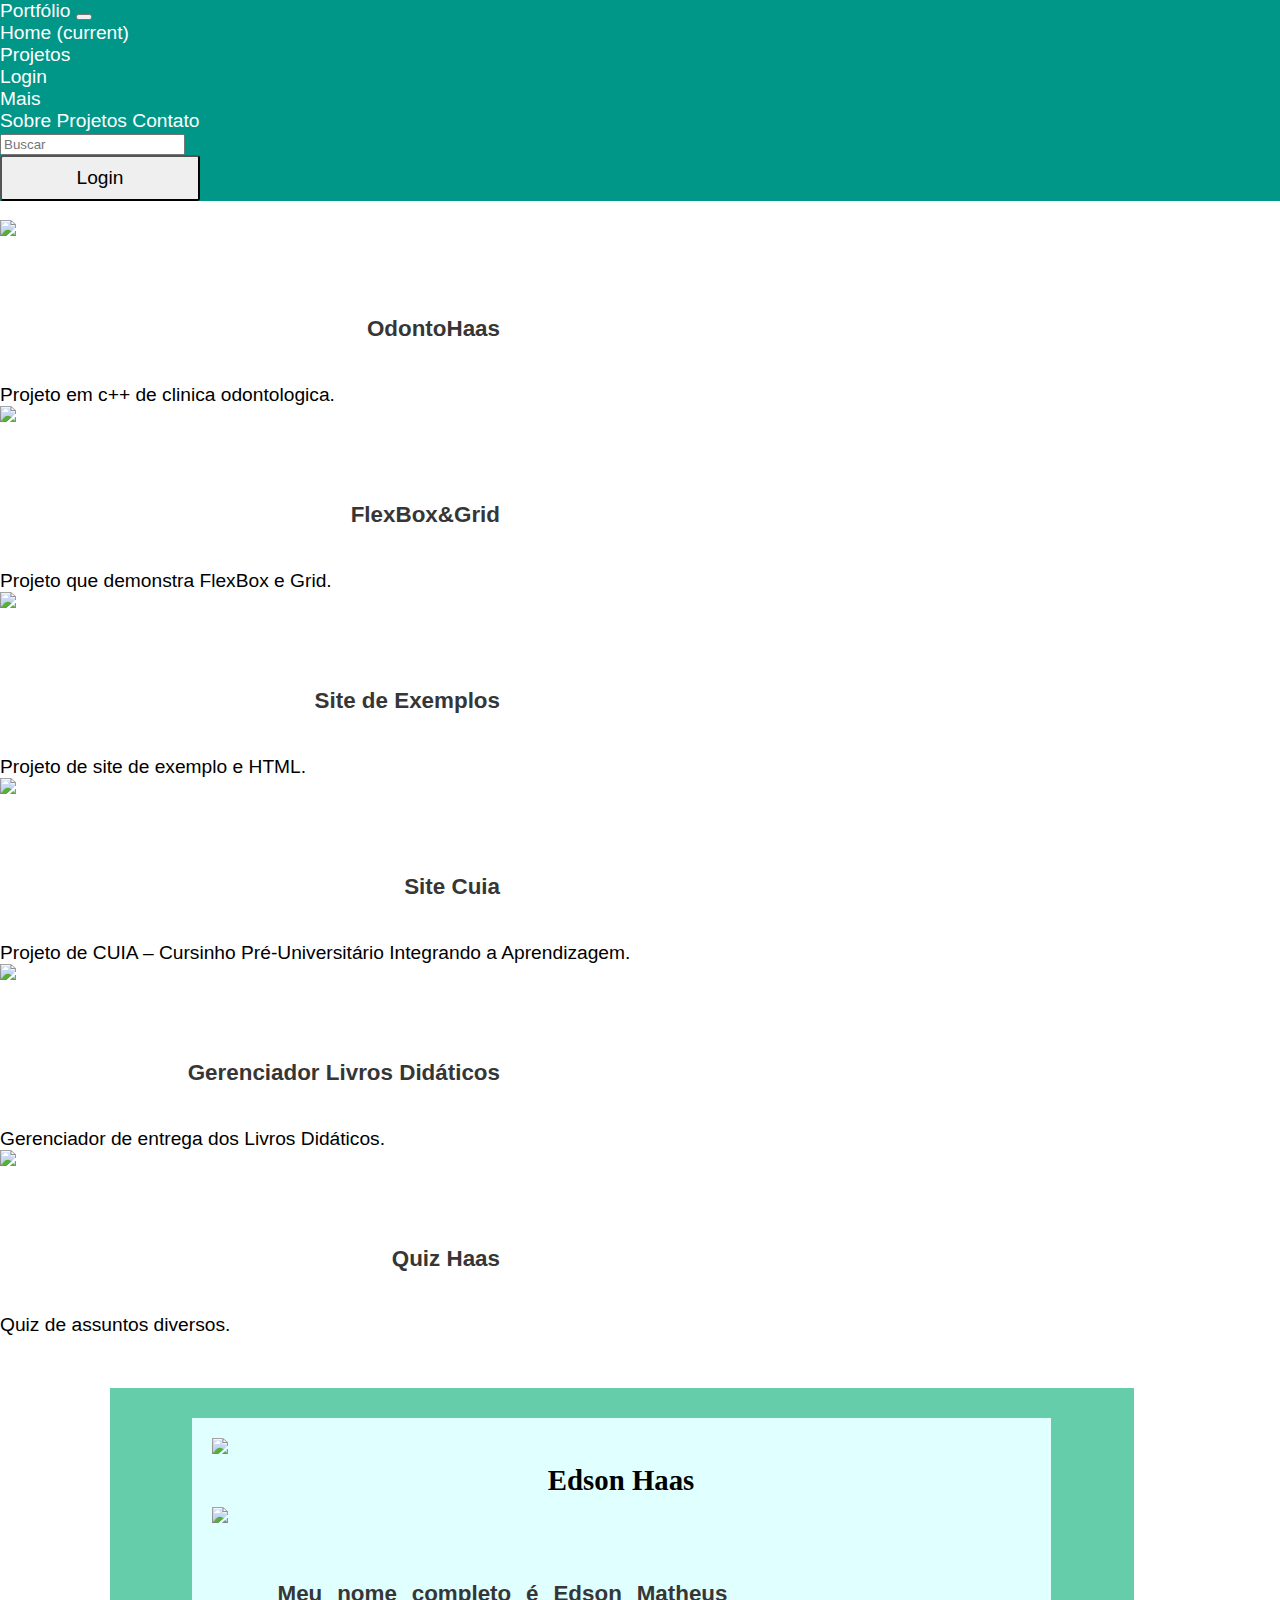
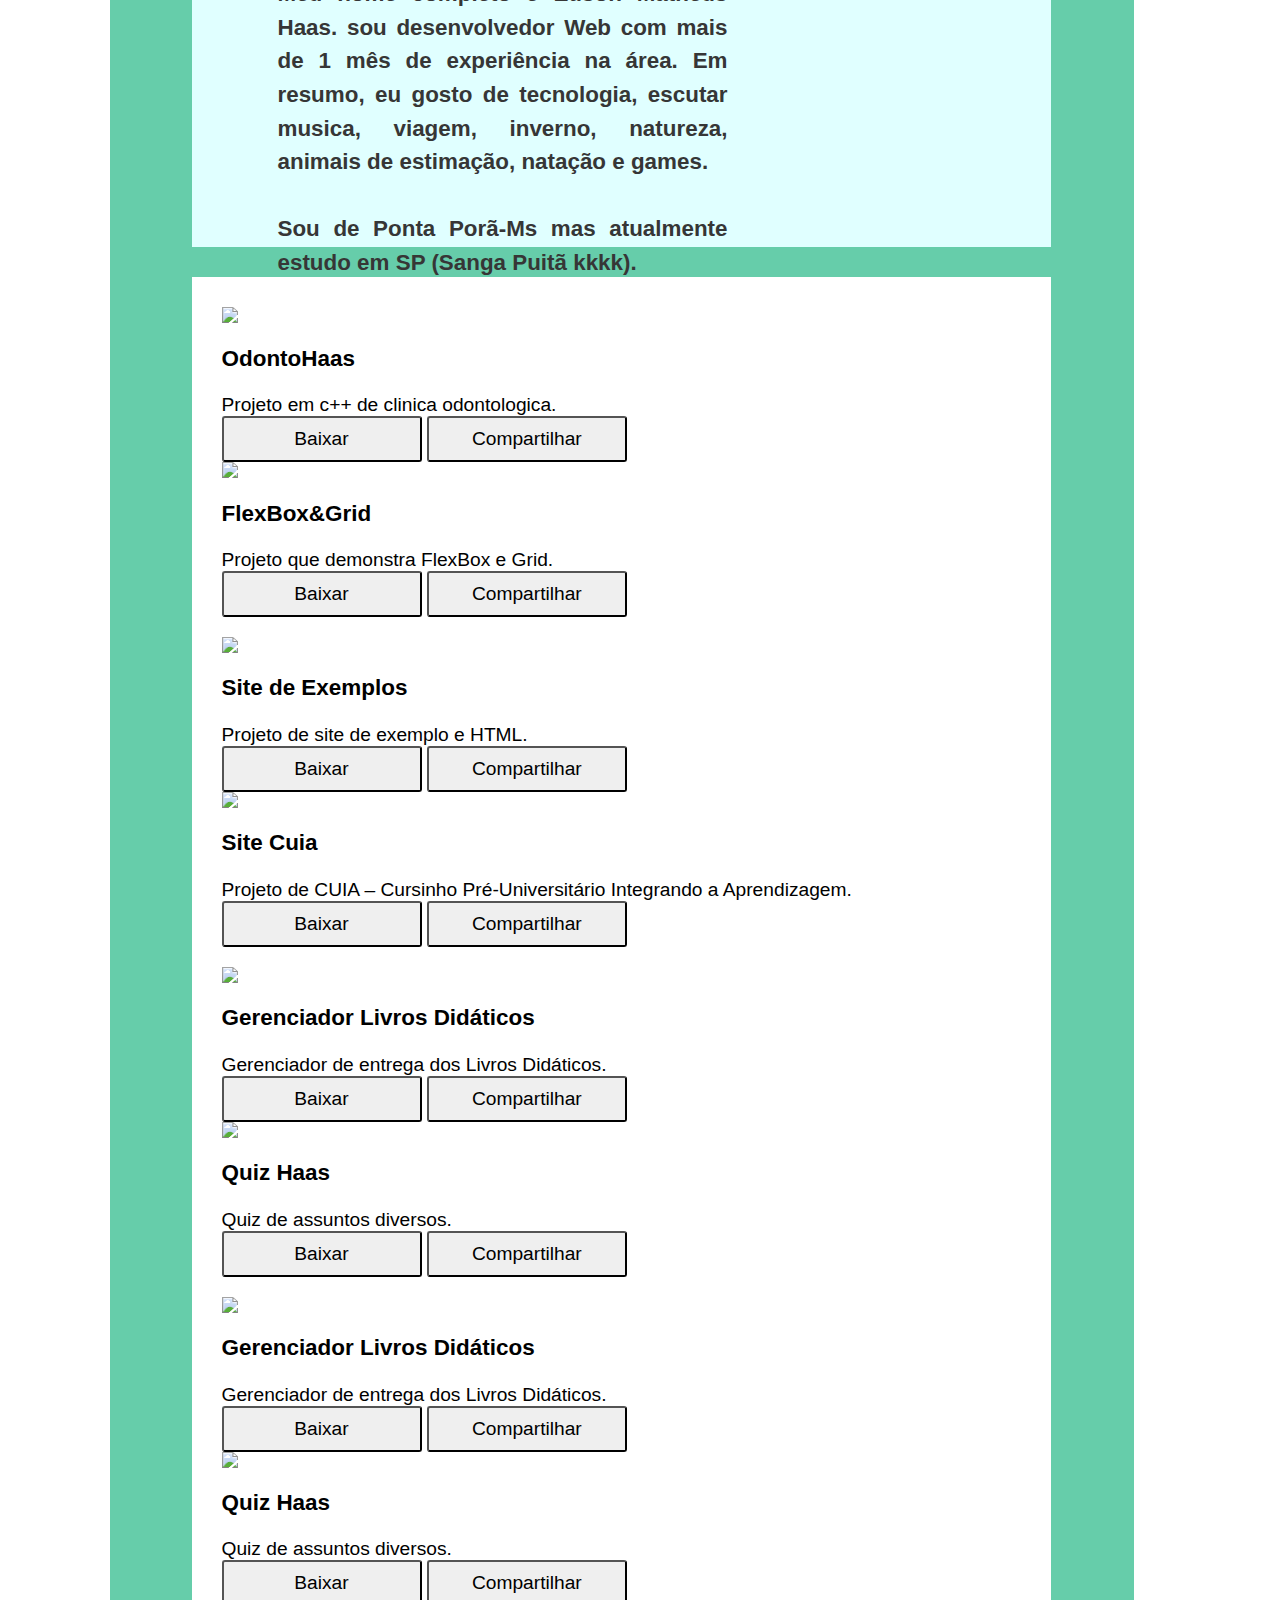
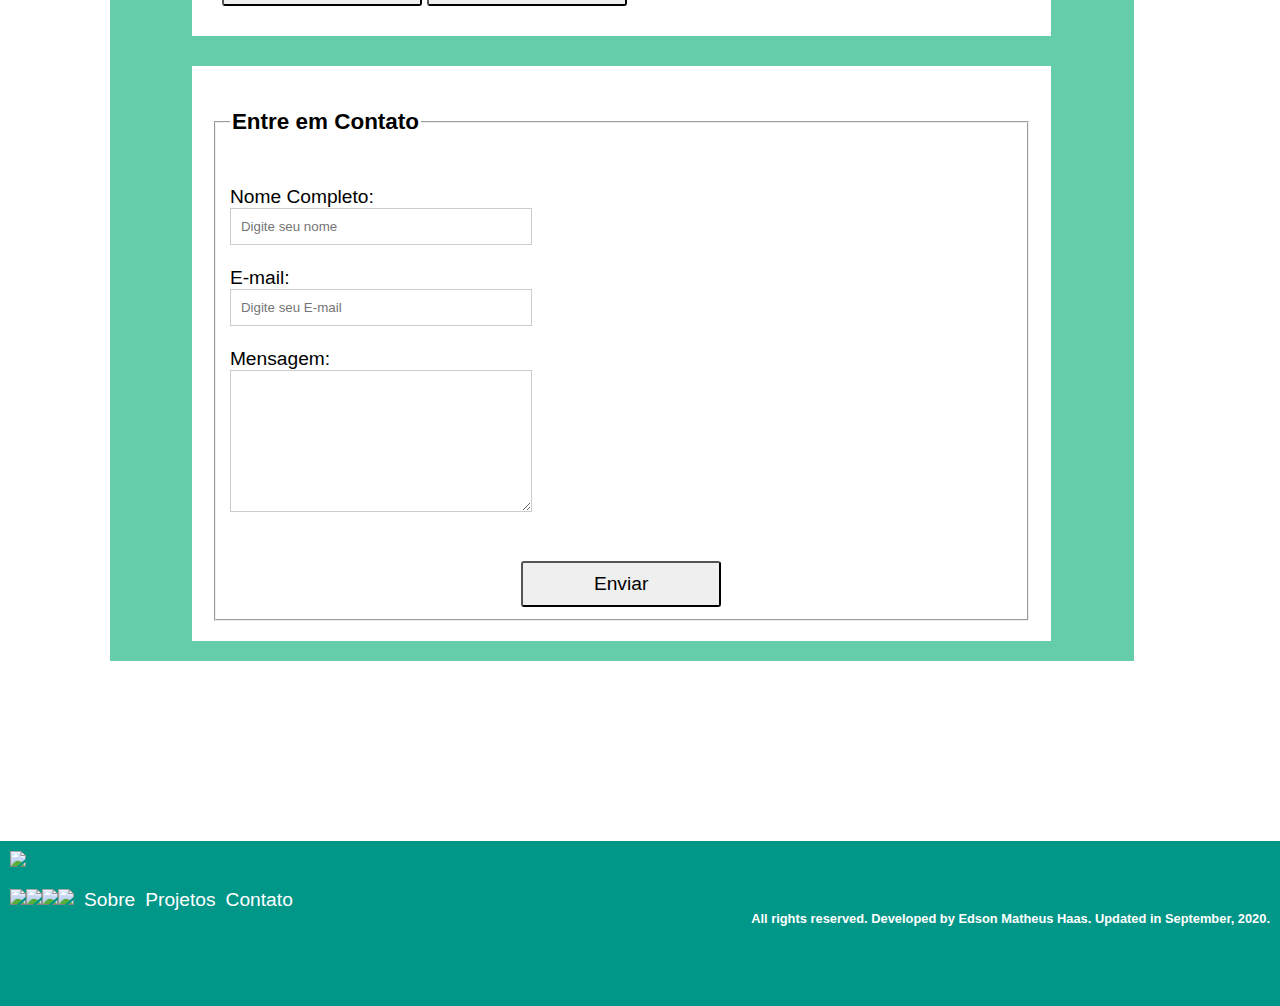
==== commit 677ac93f: "index" ====
--- a/index.html
+++ b/index.html
@@ -131,18 +131,27 @@
 
 
     <section class="pessoal" id="pessoal">
-      <h2>Edson Haas</h2>
-      <div class="ceo">
-          <img src="./img/img_ceo.png">
-          <div class="d-xl-block d-none">
-            <h5>Meu nome completo é Edson Matheus Haas. sou desenvolvedor Web com mais de 1 mês de experiência na área.
-              Em resumo, eu gosto de tecnologia, escutar musica, viagem,
-              inverno, natureza, animais de estimação, natação e games.<br><br>
-                Sou de Ponta Porã-Ms mas atualmente estudo em SP (Sanga Puitã kkkk).</h5>
-          </div>
-
-        </div>
-        <div class="ceoText">
+      <div class="col-lg-12 col-md-12 col-sm-12 mb-2">
+       <div class="card">
+        <a href="projeto5.html">
+         <img src="./img/projeto5.jpg"></a>
+         <div class="card-body">
+           <h2>Edson Haas</h2>
+           <div class="ceo">
+               <img src="./img/img_ceo.png">
+               <div class="d-xl-block d-none">
+                 <h5>Meu nome completo é Edson Matheus Haas. sou desenvolvedor Web com mais de 1 mês de experiência na área.
+                   Em resumo, eu gosto de tecnologia, escutar musica, viagem,
+                   inverno, natureza, animais de estimação, natação e games.<br><br>
+                     Sou de Ponta Porã-Ms mas atualmente estudo em SP (Sanga Puitã kkkk).</h5>
+               </div>
+
+             </div>
+             <div class="ceoText">
+
+         </div>
+      </div>
+      </div>
 
     </section>
 
@@ -157,7 +166,7 @@
           <h3>OdontoHaas</h3>
          <p>Projeto em c++ de clinica odontologica.</p>
           <button class="btn btn-primary">Baixar</button>
-          <button class="btn btn-outline-success">Compartilhar</button>
+          <button class="btn btn-outline-success" onclick="shareImage('img_1','Projeto em c++ de clinica odontologica.','./img/projeto1.jpg')">Compartilhar</button>
         </div>
       </div>
     </div>
@@ -169,7 +178,7 @@
            <h3>FlexBox&Grid</h3>
            <p>Projeto que demonstra FlexBox e Grid.</p>
            <button class="btn btn-primary">Baixar</button>
-           <button class="btn btn-outline-success">Compartilhar</button>
+           <button class="btn btn-outline-success"onclick="shareImage('img_2','Projeto que demonstra FlexBox e Grid.','./img/projeto2.jpg')">Compartilhar</button>
          </div>
         </div>
        </div>
@@ -183,7 +192,7 @@
            <h3>Site de Exemplos</h3>
           <p>Projeto de site de exemplo e HTML.</p>
            <button class="btn btn-primary">Baixar</button>
-           <button class="btn btn-outline-success">Compartilhar</button>
+           <button class="btn btn-outline-success"onclick="shareImage('img_3','Projeto de site de exemplo e HTML.','./img/projeto3.jpg')">Compartilhar</button>
          </div>
       </div>
     </div>
@@ -195,7 +204,7 @@
           <h3>Site Cuia</h3>
           <p>Projeto de CUIA – Cursinho Pré-Universitário Integrando a Aprendizagem.</p>
           <button class="btn btn-primary">Baixar</button>
-          <button class="btn btn-outline-success">Compartilhar</button>
+          <button class="btn btn-outline-success"onclick="shareImage('img_4','Projeto de CUIA – Cursinho Pré-Universitário Integrando a Aprendizagem.','./img/projeto4.jpg')">Compartilhar</button>
         </div>
       </div>
     </div>
@@ -209,7 +218,7 @@
            <h3>Gerenciador Livros Didáticos</h3>
           <p>Gerenciador de entrega dos Livros Didáticos.</p>
            <button class="btn btn-primary">Baixar</button>
-           <button class="btn btn-outline-success">Compartilhar</button>
+           <button class="btn btn-outline-success"onclick="shareImage('img_5','Gerenciador de entrega dos Livros Didáticos.','./img/projeto5.jpg')">Compartilhar</button>
          </div>
       </div >
     </div>
@@ -221,7 +230,7 @@
            <h3>Quiz Haas</h3>
            <p>Quiz de assuntos diversos.</p>
            <button class="btn btn-primary">Baixar</button>
-           <button class="btn btn-outline-success">Compartilhar</button>
+           <button class="btn btn-outline-success"onclick="shareImage('img_6','Quiz de assuntos diversos.','./img/projeto6.jpg')">Compartilhar</button>
        </div>
       </div>
     </div>
@@ -235,7 +244,7 @@
            <h3>Gerenciador Livros Didáticos</h3>
           <p>Gerenciador de entrega dos Livros Didáticos.</p>
            <button class="btn btn-primary">Baixar</button>
-           <button class="btn btn-outline-success">Compartilhar</button>
+           <button class="btn btn-outline-success"onclick="shareImage('img_1','Projeto em c++ de clinica odontologica.','./img/projeto1.jpg')">Compartilhar</button>
          </div>
       </div>
       </div>
@@ -248,7 +257,7 @@
            <h3>Quiz Haas</h3>
            <p>Quiz de assuntos diversos.</p>
            <button class="btn btn-primary">Baixar</button>
-           <button class="btn btn-outline-success">Compartilhar</button>
+           <button class="btn btn-outline-success"onclick="shareImage('img_1','Projeto em c++ de clinica odontologica.','./img/projeto1.jpg')">Compartilhar</button>
          </div>
         </div>
       </div>
@@ -312,6 +321,7 @@
 <script src="https://unpkg.com/popper.js@1.12.6/dist/umd/popper.js" integrity="sha384-fA23ZRQ3G/J53mElWqVJEGJzU0sTs+SvzG8fXVWP+kJQ1lwFAOkcUOysnlKJC33U" crossorigin="anonymous"></script>
 <script src="https://unpkg.com/bootstrap-material-design@4.1.1/dist/js/bootstrap-material-design.js" integrity="sha384-CauSuKpEqAFajSpkdjv3z9t8E7RlpJ1UP0lKM/+NdtSarroVKu069AlsRPKkFBz9" crossorigin="anonymous"></script>
 
+<script src="script.js"type="text/javascript"></script>
 <script src="register.js"type="text/javascript"></script>
 <script src="sw.js"type="text/javascript"></script>
 </body>
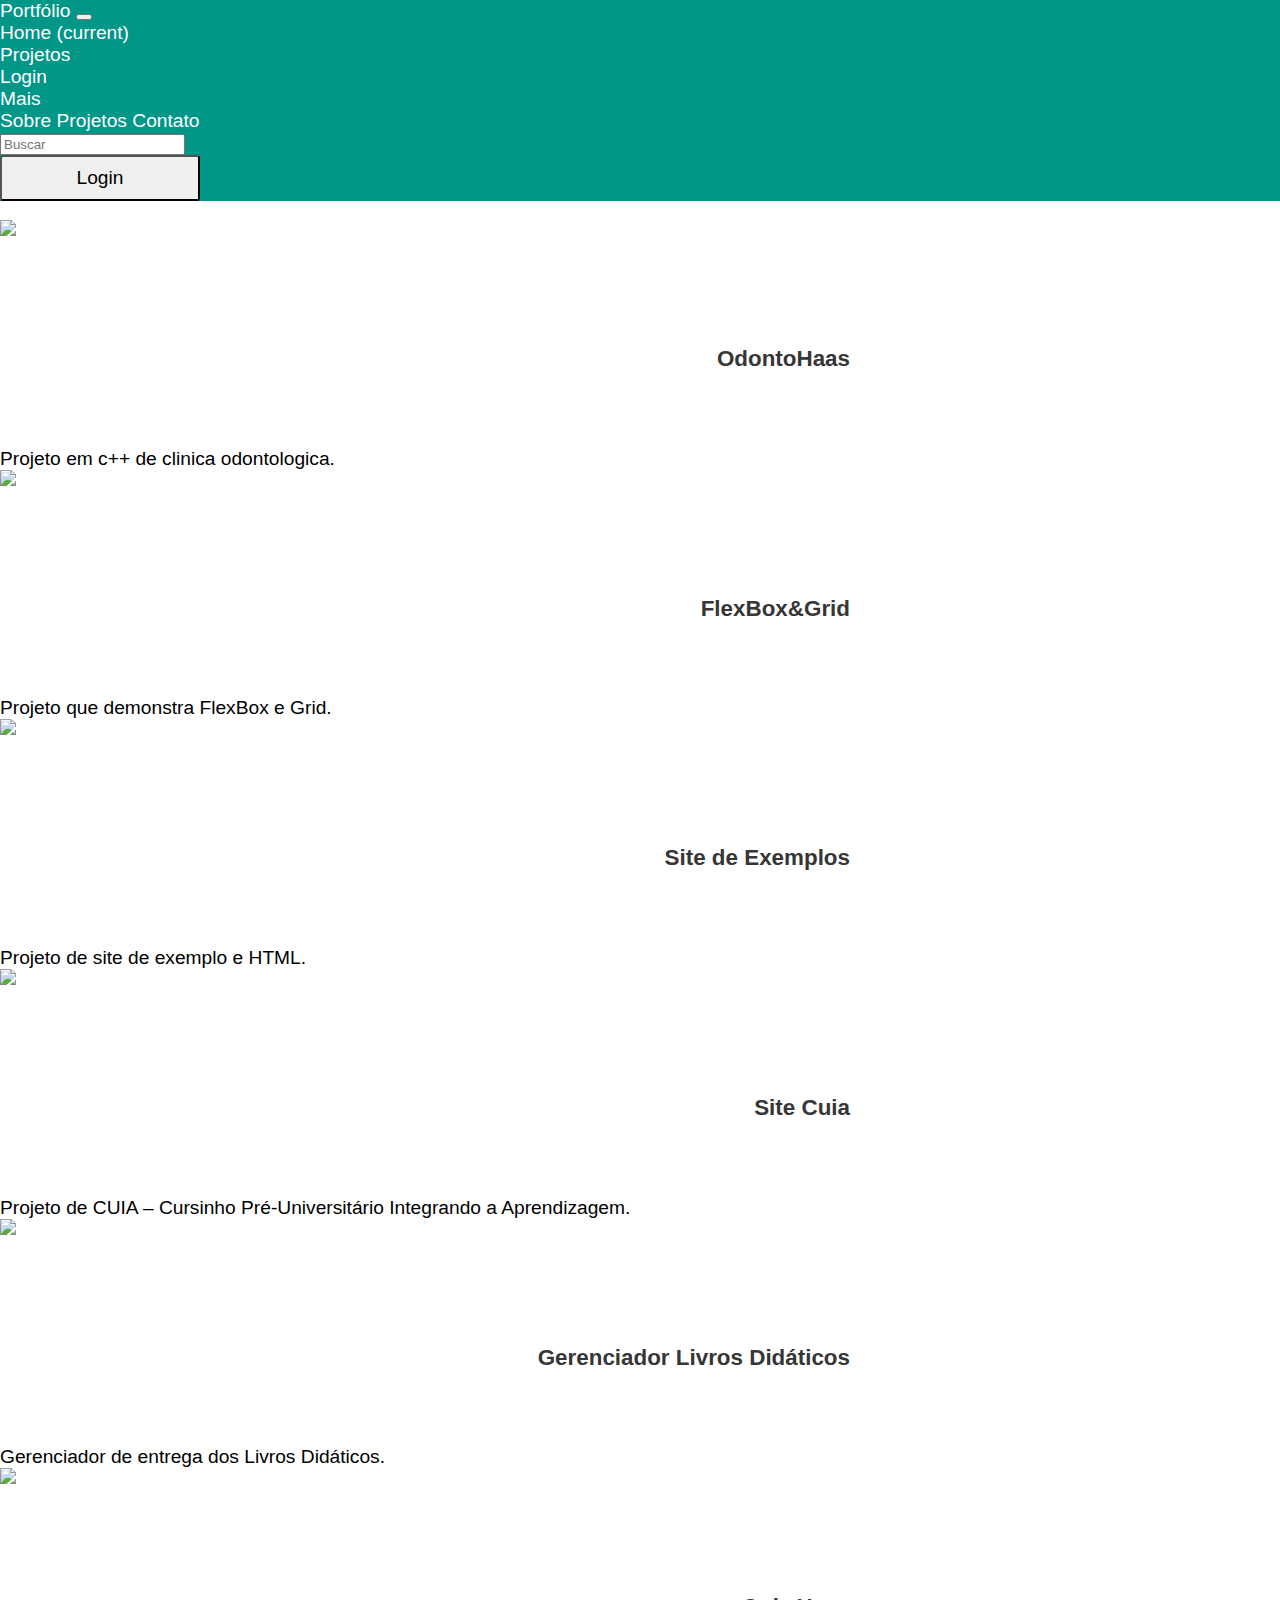
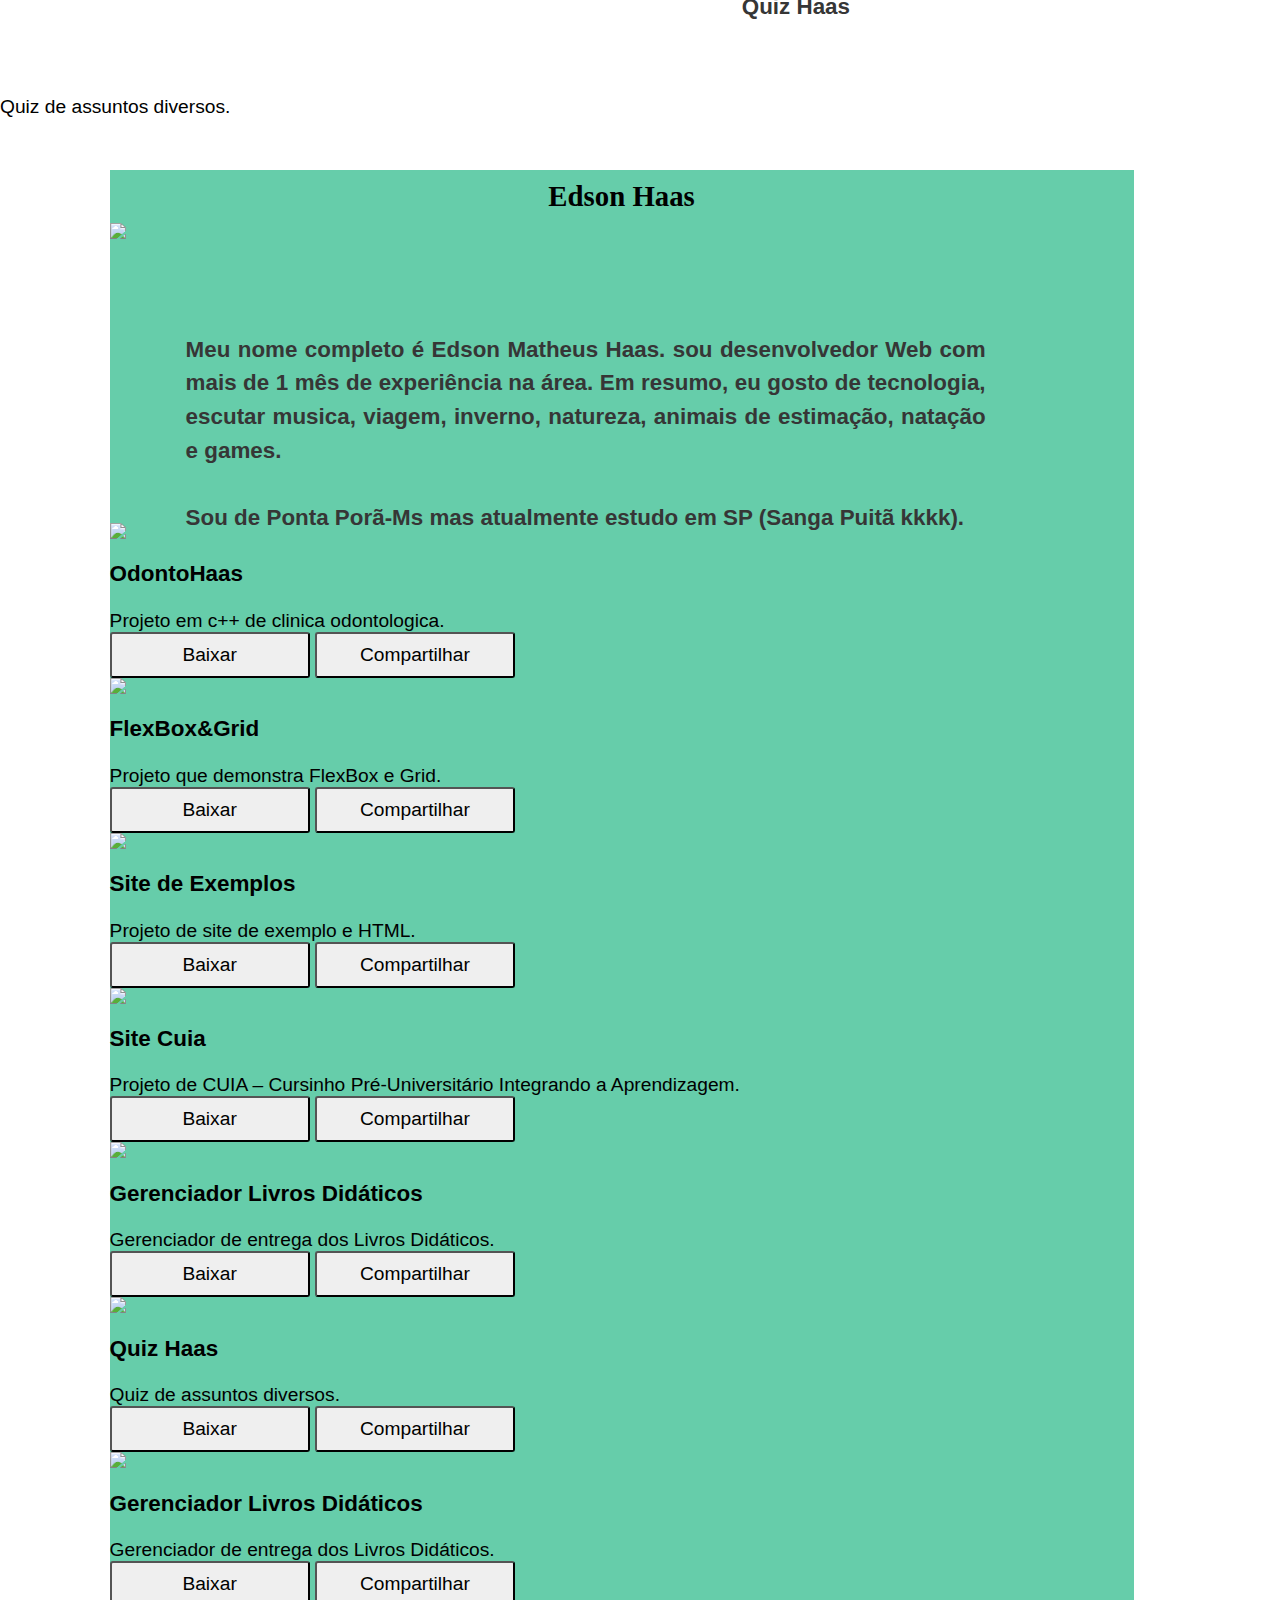
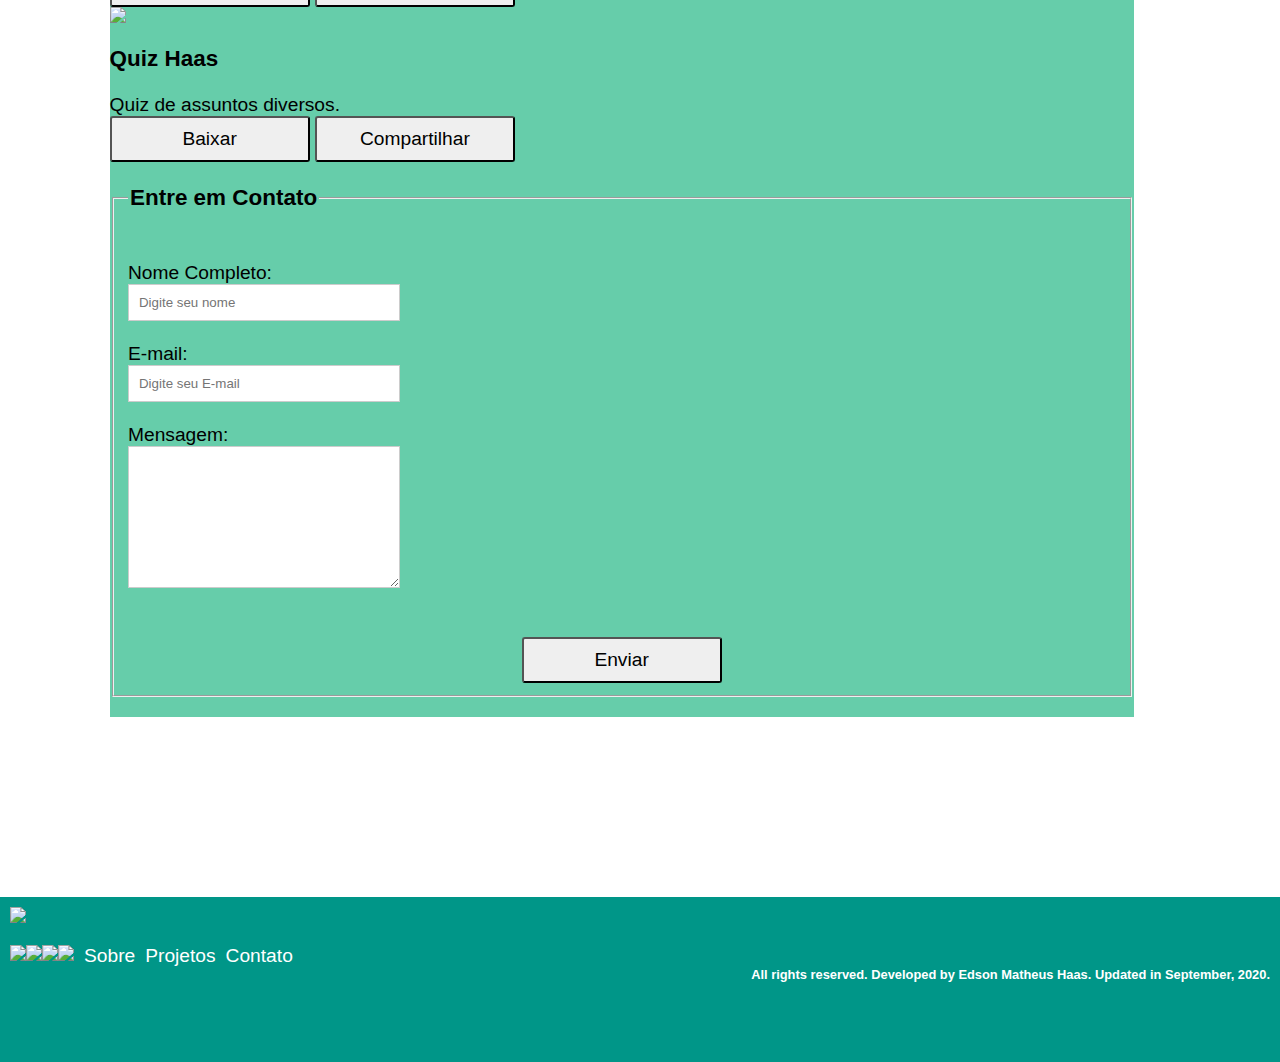
==== commit 4bd9db1a: "ajuste em smartphone" ====
--- a/index.html
+++ b/index.html
@@ -16,7 +16,6 @@
     <div class="d-none  d-md-block">
         <header >
 
-            <img src="img\favicon_pasta\favicon-96x96.png" alt="">
 
     </div>
 
@@ -130,165 +129,195 @@
 <main>
 
 
-    <section class="pessoal" id="pessoal">
+
       <div class="col-lg-12 col-md-12 col-sm-12 mb-2">
        <div class="card">
-        <a href="projeto5.html">
-         <img src="./img/projeto5.jpg"></a>
+
          <div class="card-body">
            <h2>Edson Haas</h2>
            <div class="ceo">
                <img src="./img/img_ceo.png">
                <div class="d-xl-block d-none">
-                 <h5>Meu nome completo é Edson Matheus Haas. sou desenvolvedor Web com mais de 1 mês de experiência na área.
-                   Em resumo, eu gosto de tecnologia, escutar musica, viagem,
-                   inverno, natureza, animais de estimação, natação e games.<br><br>
-                     Sou de Ponta Porã-Ms mas atualmente estudo em SP (Sanga Puitã kkkk).</h5>
+                 <div class="ceoText">
+                   <h5>Meu nome completo é Edson Matheus Haas. sou desenvolvedor Web com mais de 1 mês de experiência na área.
+                     Em resumo, eu gosto de tecnologia, escutar musica, viagem,
+                     inverno, natureza, animais de estimação, natação e games.<br><br>
+                       Sou de Ponta Porã-Ms mas atualmente estudo em SP (Sanga Puitã kkkk).</h5>
+             </div>
                </div>
 
              </div>
-             <div class="ceoText">
-
-         </div>
-      </div>
-      </div>
-
-    </section>
-
-    <section class="projetos" id="projetos">
-      <div class="row p-2">
-      <div class="col-lg-12 col-md-12 col-sm-12 mb-2">
-      <div class="card">
-        <a href="projeto1.html">
-         <img src="./img/projeto1.jpg"></a>
-
-        <div class="card-body">
-          <h3>OdontoHaas</h3>
-         <p>Projeto em c++ de clinica odontologica.</p>
-          <button class="btn btn-primary">Baixar</button>
-          <button class="btn btn-outline-success" onclick="shareImage('img_1','Projeto em c++ de clinica odontologica.','./img/projeto1.jpg')">Compartilhar</button>
-        </div>
-      </div>
-    </div>
-      <div class="col-lg-12 col-md-12 col-sm-12 mb-2">
-      <div class="card">
-        <a href="projeto2.html">
-         <img src="./img/projeto2.jpg"></a>
+
+      </div>
+    </div>
+      </div>
+
+
+
+
+  <div class="col-lg-12 col-md-12 col-sm-12 mb-2">
+   <div class="card">
+
+       <div class="row p-2">
+       <div class="col-lg-12 col-md-12 col-sm-12 mb-2">
+       <div class="card">
+         <a href="projeto1.html">
+          <img src="./img/projeto1.jpg"></a>
+
          <div class="card-body">
-           <h3>FlexBox&Grid</h3>
-           <p>Projeto que demonstra FlexBox e Grid.</p>
+           <h3>OdontoHaas</h3>
+          <p>Projeto em c++ de clinica odontologica.</p>
            <button class="btn btn-primary">Baixar</button>
-           <button class="btn btn-outline-success"onclick="shareImage('img_2','Projeto que demonstra FlexBox e Grid.','./img/projeto2.jpg')">Compartilhar</button>
-         </div>
-        </div>
-       </div>
-      </div>
-      <div class="row p-2">
-       <div class="col-lg-12 col-md-12 col-sm-12 mb-2">
-       <div class="card">
-        <a href="projeto3.html">
-         <img src="./img/projeto3.jpg"></a>
+           <button class="btn btn-outline-success" onclick="shareImage('img_1','Projeto em c++ de clinica odontologica.','./img/projeto1.jpg')">Compartilhar</button>
+         </div>
+       </div>
+     </div>
+       <div class="col-lg-12 col-md-12 col-sm-12 mb-2">
+       <div class="card">
+         <a href="projeto2.html">
+          <img src="./img/projeto2.jpg"></a>
+          <div class="card-body">
+            <h3>FlexBox&Grid</h3>
+            <p>Projeto que demonstra FlexBox e Grid.</p>
+            <button class="btn btn-primary">Baixar</button>
+            <button class="btn btn-outline-success"onclick="shareImage('img_2','Projeto que demonstra FlexBox e Grid.','./img/projeto2.jpg')">Compartilhar</button>
+          </div>
+         </div>
+        </div>
+       </div>
+       <div class="row p-2">
+        <div class="col-lg-12 col-md-12 col-sm-12 mb-2">
+        <div class="card">
+         <a href="projeto3.html">
+          <img src="./img/projeto3.jpg"></a>
+          <div class="card-body">
+            <h3>Site de Exemplos</h3>
+           <p>Projeto de site de exemplo e HTML.</p>
+            <button class="btn btn-primary">Baixar</button>
+            <button class="btn btn-outline-success"onclick="shareImage('img_3','Projeto de site de exemplo e HTML.','./img/projeto3.jpg')">Compartilhar</button>
+          </div>
+       </div>
+     </div>
+       <div class="col-lg-12 col-md-12 col-sm-12 mb-2">
+       <div class="card">
+         <a href="projeto4.html">
+         <img src="./img/projeto4.jpg"></a>
          <div class="card-body">
-           <h3>Site de Exemplos</h3>
-          <p>Projeto de site de exemplo e HTML.</p>
+           <h3>Site Cuia</h3>
+           <p>Projeto de CUIA – Cursinho Pré-Universitário Integrando a Aprendizagem.</p>
            <button class="btn btn-primary">Baixar</button>
-           <button class="btn btn-outline-success"onclick="shareImage('img_3','Projeto de site de exemplo e HTML.','./img/projeto3.jpg')">Compartilhar</button>
-         </div>
-      </div>
-    </div>
-      <div class="col-lg-12 col-md-12 col-sm-12 mb-2">
-      <div class="card">
-        <a href="projeto4.html">
-        <img src="./img/projeto4.jpg"></a>
-        <div class="card-body">
-          <h3>Site Cuia</h3>
-          <p>Projeto de CUIA – Cursinho Pré-Universitário Integrando a Aprendizagem.</p>
-          <button class="btn btn-primary">Baixar</button>
-          <button class="btn btn-outline-success"onclick="shareImage('img_4','Projeto de CUIA – Cursinho Pré-Universitário Integrando a Aprendizagem.','./img/projeto4.jpg')">Compartilhar</button>
-        </div>
-      </div>
-    </div>
+           <button class="btn btn-outline-success"onclick="shareImage('img_4','Projeto de CUIA – Cursinho Pré-Universitário Integrando a Aprendizagem.','./img/projeto4.jpg')">Compartilhar</button>
+         </div>
+       </div>
+     </div>
+   </div>
+       <div class="row p-2">
+        <div class="col-lg-12 col-md-12 col-sm-12 mb-2">
+        <div class="card">
+         <a href="projeto5.html">
+          <img src="./img/projeto5.jpg"></a>
+          <div class="card-body">
+            <h3>Gerenciador Livros Didáticos</h3>
+           <p>Gerenciador de entrega dos Livros Didáticos.</p>
+            <button class="btn btn-primary">Baixar</button>
+            <button class="btn btn-outline-success"onclick="shareImage('img_5','Gerenciador de entrega dos Livros Didáticos.','./img/projeto5.jpg')">Compartilhar</button>
+          </div>
+       </div >
+     </div>
+       <div class="col-lg-12 col-md-12 col-sm-12 mb-2">
+       <div class="card">
+         <a href="projeto6.html">
+          <img src="./img/projeto6.jpg"></a>
+          <div class="card-body">
+            <h3>Quiz Haas</h3>
+            <p>Quiz de assuntos diversos.</p>
+            <button class="btn btn-primary">Baixar</button>
+            <button class="btn btn-outline-success"onclick="shareImage('img_6','Quiz de assuntos diversos.','./img/projeto6.jpg')">Compartilhar</button>
+        </div>
+       </div>
+     </div>
+   </div>
+     <div class="row p-2">
+       <div class="col-lg-12 col-md-12 col-sm-12 mb-2">
+        <div class="card">
+         <a href="projeto5.html">
+          <img src="./img/projeto5.jpg"></a>
+          <div class="card-body">
+            <h3>Gerenciador Livros Didáticos</h3>
+           <p>Gerenciador de entrega dos Livros Didáticos.</p>
+            <button class="btn btn-primary">Baixar</button>
+            <button class="btn btn-outline-success"onclick="shareImage('img_1','Projeto em c++ de clinica odontologica.','./img/projeto1.jpg')">Compartilhar</button>
+          </div>
+       </div>
+       </div>
+
+       <div class="col-lg-12 col-md-12 col-sm-12 mb-2">
+       <div  class="card">
+         <a href="projeto6.html">
+          <img src="./img/projeto6.jpg"></a>
+          <div class="card-body">
+            <h3>Quiz Haas</h3>
+            <p>Quiz de assuntos diversos.</p>
+            <button class="btn btn-primary">Baixar</button>
+            <button class="btn btn-outline-success"onclick="shareImage('img_1','Projeto em c++ de clinica odontologica.','./img/projeto1.jpg')">Compartilhar</button>
+          </div>
+         </div>
+       </div>
+
+       <div class="col-lg-12 col-md-12 col-sm-12 mb-2">
+        <div class="card">
+            <form  method="get">
+              <fieldset>
+           <legend>
+               <h3>Entre em Contato</h3></legend><br>
+                  <label for="nome">Nome Completo:</label><br>
+                  <input type="text" class="field" name="name" placeholder="Digite seu nome"><br><br>
+
+                  <label for="email">E-mail:</label><br>
+                  <input type="email" class="field" name="email" placeholder="Digite seu E-mail"><br><br>
+
+                  <label>Mensagem:</label><br>
+                  <textarea class="field" cols="35" rows="8"></textarea><br>
+
+                  </select><br><br>
+
+                   <p class="center-content">
+                    <input type="submit" class="btn btn-outline-primary" name="Enviar" value="Enviar">
+                    </p>
+
+              </fieldset>
+
+            </form>
+
+
+          <div class="card-body">
+
+
+                <div class="d-xl-block d-none">
+
+                </div>
+
+
+         </div>
+        </div>
+       </div>
+
+     <div class="card-body">
+
+
+           <div class="d-xl-block d-none">
+
+           </div>
+
+
+    </div>
+   </div>
   </div>
-      <div class="row p-2">
-       <div class="col-lg-12 col-md-12 col-sm-12 mb-2">
-       <div class="card">
-        <a href="projeto5.html">
-         <img src="./img/projeto5.jpg"></a>
-         <div class="card-body">
-           <h3>Gerenciador Livros Didáticos</h3>
-          <p>Gerenciador de entrega dos Livros Didáticos.</p>
-           <button class="btn btn-primary">Baixar</button>
-           <button class="btn btn-outline-success"onclick="shareImage('img_5','Gerenciador de entrega dos Livros Didáticos.','./img/projeto5.jpg')">Compartilhar</button>
-         </div>
-      </div >
-    </div>
-      <div class="col-lg-12 col-md-12 col-sm-12 mb-2">
-      <div class="card">
-        <a href="projeto6.html">
-         <img src="./img/projeto6.jpg"></a>
-         <div class="card-body">
-           <h3>Quiz Haas</h3>
-           <p>Quiz de assuntos diversos.</p>
-           <button class="btn btn-primary">Baixar</button>
-           <button class="btn btn-outline-success"onclick="shareImage('img_6','Quiz de assuntos diversos.','./img/projeto6.jpg')">Compartilhar</button>
-       </div>
-      </div>
-    </div>
-  </div>
-    <div class="row p-2">
-      <div class="col-lg-12 col-md-12 col-sm-12 mb-2">
-       <div class="card">
-        <a href="projeto5.html">
-         <img src="./img/projeto5.jpg"></a>
-         <div class="card-body">
-           <h3>Gerenciador Livros Didáticos</h3>
-          <p>Gerenciador de entrega dos Livros Didáticos.</p>
-           <button class="btn btn-primary">Baixar</button>
-           <button class="btn btn-outline-success"onclick="shareImage('img_1','Projeto em c++ de clinica odontologica.','./img/projeto1.jpg')">Compartilhar</button>
-         </div>
-      </div>
-      </div>
-
-      <div class="col-lg-12 col-md-12 col-sm-12 mb-2">
-      <div  class="card">
-        <a href="projeto6.html">
-         <img src="./img/projeto6.jpg"></a>
-         <div class="card-body">
-           <h3>Quiz Haas</h3>
-           <p>Quiz de assuntos diversos.</p>
-           <button class="btn btn-primary">Baixar</button>
-           <button class="btn btn-outline-success"onclick="shareImage('img_1','Projeto em c++ de clinica odontologica.','./img/projeto1.jpg')">Compartilhar</button>
-         </div>
-        </div>
-      </div>
-
-  </section>
-
-    <section class="contato" id="contato">
-      <form  method="get">
-        <fieldset>
-     <legend>
-         <h3>Entre em Contato</h3></legend><br>
-            <label for="nome">Nome Completo:</label><br>
-            <input type="text" class="field" name="name" placeholder="Digite seu nome"><br><br>
-
-            <label for="email">E-mail:</label><br>
-            <input type="email" class="field" name="email" placeholder="Digite seu E-mail"><br><br>
-
-            <label>Mensagem:</label><br>
-            <textarea class="field" cols="35" rows="8"></textarea><br>
-
-            </select><br><br>
-
-             <p class="center-content">
-              <input type="submit" class="btn btn-outline-primary" name="Enviar" value="Enviar">
-              </p>
-
-        </fieldset>
-
-      </form>
-
-    </section>
+
+
+
+
+
 
   </main>
 <footer>
--- a/stilo.css
+++ b/stilo.css
@@ -121,9 +121,8 @@
   color: 		#363636;
 	text-align: justify;
 	line-height: 1.5;
-  height:0px;
-	width:450px;
-	padding-top: 20px;
+	width:800px;
+	padding-top: 50px;
 }
 
 
@@ -137,7 +136,7 @@
 	border: solid 1px #ccc;
 	padding: 10px;
 	outline: none;
-	width: 280px;
+	width: 250px;
 }
 
 .field:focus{
